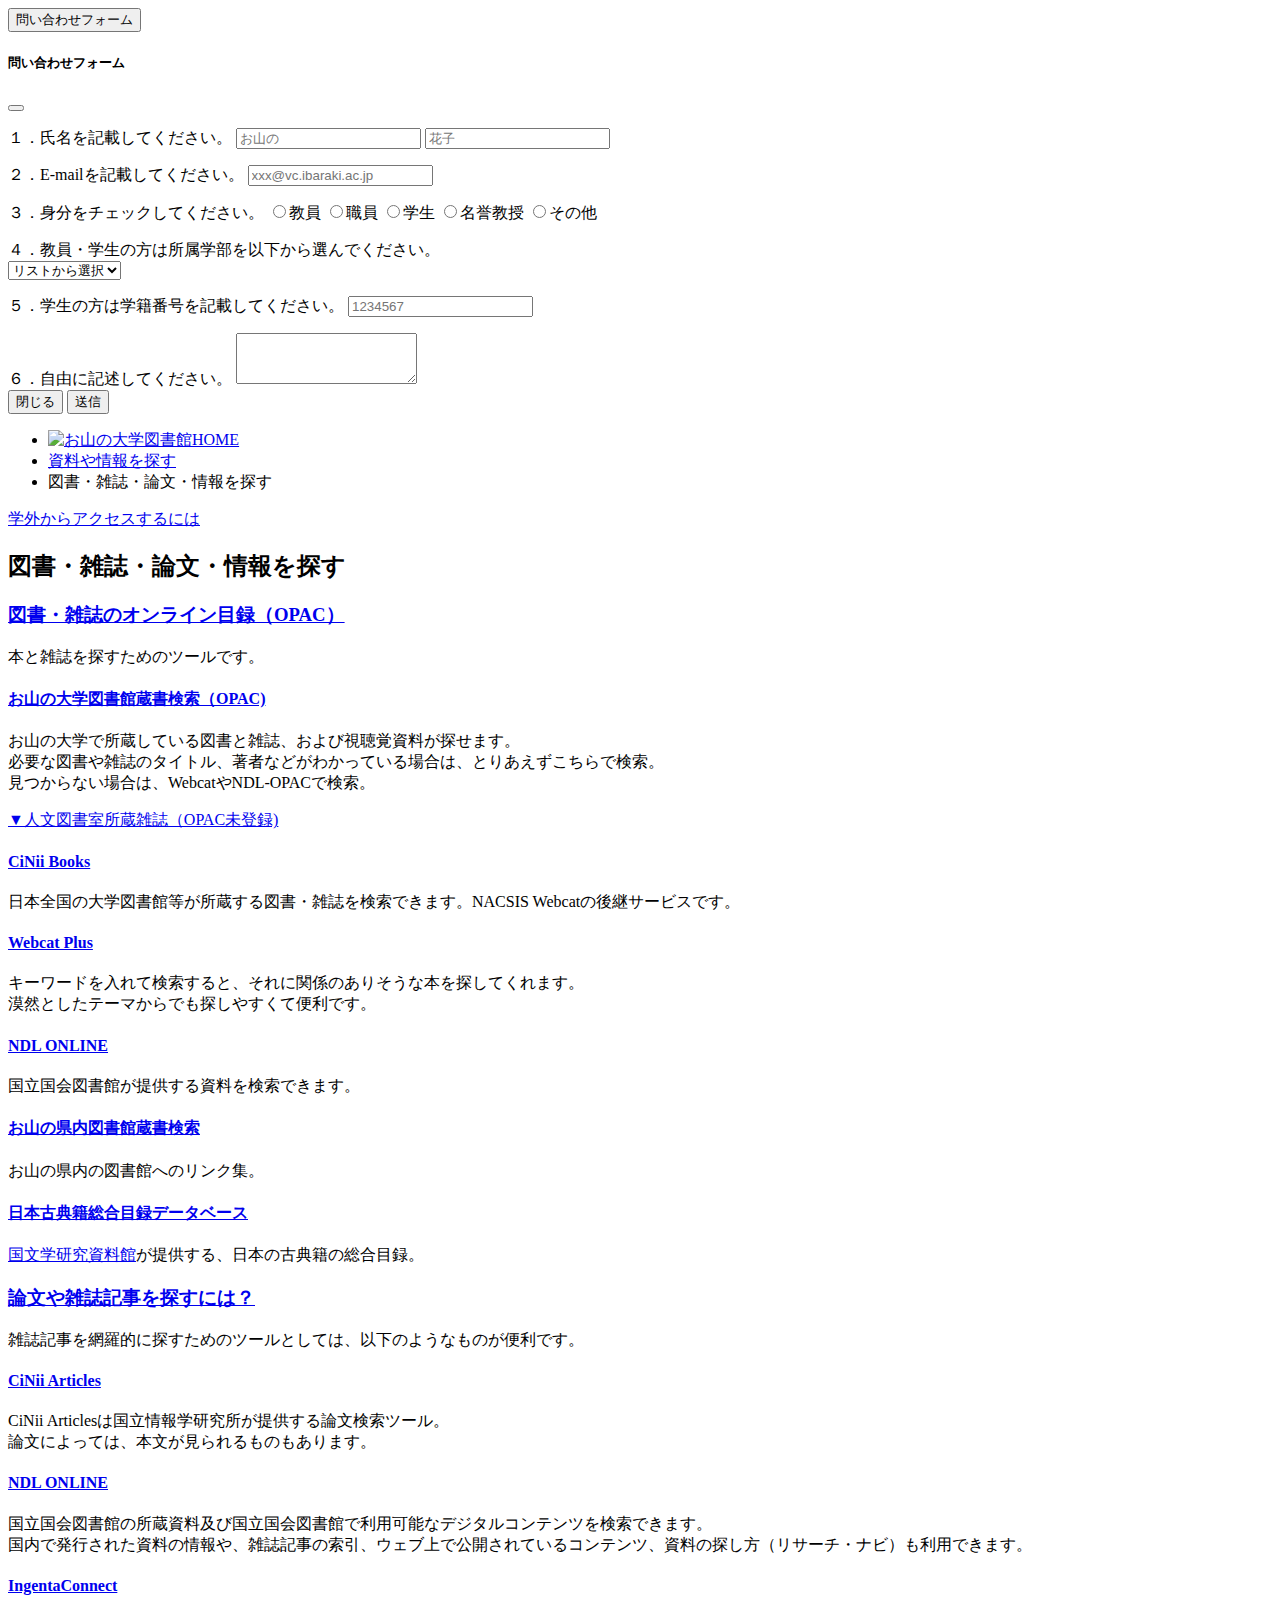
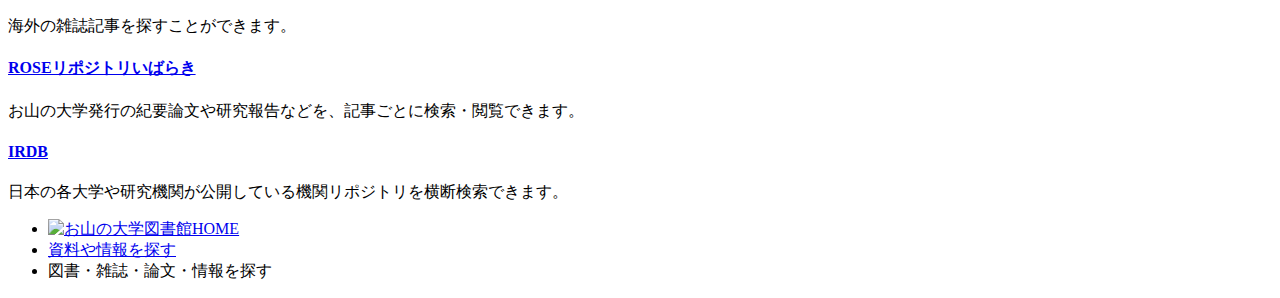
==== search_oyama.html @ f7a06e54 "Add files via upload" ====
<!DOCTYPE html>
<html lang="ja">
  <head>
    <meta charset="UTF-8">
    <meta name="viewport" content="width=device-width, initial-scale=1.0">
    <title>図書・雑誌・論文・情報を探す｜資料や情報を探す｜お山の大学図書館</title>
    <meta property="og:title" content="図書・雑誌・論文・情報を探す｜資料や情報を探す｜お山の大学図書館">
    <meta name="keywords" content="お山の大学図書館">
    <meta name="description" content="お山の大学図書館のサイトです">
    <meta property="og:site_name" content="お山の大学図書館">
    <meta property="og:description" content="お山の大学図書館のサイトです">
    <meta property="og:url" content="http://www.lib.ibaraki.ac.jp/">
    <meta property="og:type" content="website">
    <meta property="og:image" content="http://www.lib.ibaraki.ac.jp/ogp.jpg">
    <meta name="twitter:card" content="summary">
    <meta name="twitter:site" content="お山の大学図書館のサイトです">
    <meta name="viewport" content="width=device-width, initial-scale=1">
    <link href="https://cdn.jsdelivr.net/npm/bootstrap@5.0.0-beta1/dist/css/bootstrap.min.css" rel="stylesheet" integrity="sha384-giJF6kkoqNQ00vy+HMDP7azOuL0xtbfIcaT9wjKHr8RbDVddVHyTfAAsrekwKmP1" crossorigin="anonymous">
    <link rel="icon" type="image/x-icon" href="/favicon.ico">
    <link rel="icon" type="image/x-icon" href="/apple-touch-icon-180x180.png">
    <link rel="icon" type="image/x-icon" href="/icon-192x192.png">
    <script>
      (function(d) {
        var config = {
          kitId: 'gve8gwp',
          scriptTimeout: 3000,
          async: true
        },
        h=d.documentElement,t=setTimeout(function(){h.className=h.className.replace(/\bwf-loading\b/g,"")+" wf-inactive";},config.scriptTimeout),tk=d.createElement("script"),f=false,s=d.getElementsByTagName("script")[0],a;h.className+=" wf-loading";tk.src='https://use.typekit.net/'+config.kitId+'.js';tk.async=true;tk.onload=tk.onreadystatechange=function(){a=this.readyState;if(f||a&&a!="complete"&&a!="loaded")return;f=true;clearTimeout(t);try{Typekit.load(config)}catch(e){}};s.parentNode.insertBefore(tk,s)
      })(document);

    </script>
  <link href="C:\Users\kawaguchi\Box\【図書館事務部共有】\3.Staff\012_情報管理係\90_tmp_作業用\オンライン\NII研修/style.css" rel="stylesheet"></head>

  <!-- Button trigger modal -->
  <button type="button" class="btn btn-primary" data-bs-toggle="modal" data-bs-target="#exampleModal">
    問い合わせフォーム
  </button>

  <!-- Modal -->
  <div class="modal fade" id="exampleModal" tabindex="-1" aria-labelledby="exampleModalLabel" aria-hidden="true">
    <div class="modal-dialog">
      <div class="modal-content">
        <div class="modal-header">
          <h5 class="modal-title" id="exampleModalLabel">問い合わせフォーム</h5>
          <button type="button" class="btn-close" data-bs-dismiss="modal" aria-label="Close"></button>
        </div>
        <div class="modal-body">
          <form class="" action="index.html" method="post">
          <p id="top">
          １．氏名を記載してください。
          <input type="text" class="form-control" id="exampleFormControlInput1" placeholder="お山の" required>
          <input type="text" class="form-control" id="exampleFormControlInput2" placeholder="花子" required>
          </p>
          <p>
          ２．E-mailを記載してください。
          <input type="text" class="form-control" id="exampleFormControlInput3" placeholder="xxx@vc.ibaraki.ac.jp" required>
          </p>
          <p>
          ３．身分をチェックしてください。
          <input type="radio" name="mibun" value="1">教員
          <input type="radio" name="mibun" value="2">職員
          <input type="radio" name="mibun" value="3">学生
          <input type="radio" name="mibun" value="3">名誉教授
          <input type="radio" name="mibun" value="3">その他
          </p>
          <p>
          ４．教員・学生の方は所属学部を以下から選んでください。<br>
          <select class="form-select" aria-label="Default select example">
          <option selected>リストから選択</option>
          <option value="1">人文社会科学部</option>
          <option value="2">教育学部</option>
          <option value="3">理学部</option>
          <option value="4">工学部</option>
          <option value="4">農学部</option>
          <option value="4">その他</option>
          </select>
          </p>
          <p>
          ５．学生の方は学籍番号を記載してください。
          <input type="text" class="form-control" id="exampleFormControlInput4" placeholder="1234567" required>
          </p>
          <div class="mb-3">
            <label for="exampleFormControlTextarea1" class="form-label">６．自由に記述してください。</label>
            <textarea class="form-control" id="exampleFormControlTextarea1" rows="3"></textarea>
          </div>
          </form>
        </div>
        <div class="modal-footer">
          <button type="button" class="btn btn-secondary" data-bs-dismiss="modal">閉じる</button>
          <button type="button" class="btn btn-primary">送信</button>
        </div>
      </div>
    </div>
  </div>

  <body data-pagecolor="green">
    <div class="container-fluid">
    <div data-behavior="mountGmenu"></div>
    <main class="container-lower">
      <div class="container-lower__inner">
        <header class="container-lower__header">
          <div class="container-lower__major">
            <div class="breadcrumb">
              <ul class="breadcrumb__inner container-lower__bread">
                <li><a class="breadcrumb__home" href="/"><img class="breadcrumb__logo" src="C:\Users\kawaguchi\Box\【図書館事務部共有】\3.Staff\012_情報管理係\90_tmp_作業用\オンライン\NII研修/logo-library.svg" alt="お山の大学図書館">HOME</a><i class="fas fa-chevron-right breadcrumb__arrow"></i></li>
                <li><a class="breadcrumb__home" href="/search">資料や情報を探す</a><i class="fas fa-chevron-right breadcrumb__arrow"></i></li>
                <li>図書・雑誌・論文・情報を探す</li>
              </ul>
            </div>
          </div>
        </header>

        <article class="container-lower__main">
          <article id="search">
            <p>
            <div class="contents-static__buttons">
              <a class="button" href="gakugai.html" target="_blank">学外からアクセスするには</a>
            </div>
          </p>
            <section class="contents-static">
              <header class="contents-static__header">
                <h2 class="title contents-static__title">図書・雑誌・論文・情報を探す</h2>
              </header>
              <div class="contents-static__body">
              <a data-bs-toggle="collapse" href="#collapseExample" role="button" aria-expanded="false" aria-controls="collapseExample">
                <h3 class="heading">図書・雑誌のオンライン目録（OPAC）</h3>
              </a>
              <div class="collapse" id="collapseExample">
                <div class="card card-body">
                <p>本と雑誌を探すためのツールです。</p>

                <div class="row">
                <div class="col-md-6">
                <h4><a href="http://opac.lib.ibaraki.ac.jp/" target="_blank">お山の大学図書館蔵書検索（OPAC)</a></h4>
                <p>
                  お山の大学で所蔵している図書と雑誌、および視聴覚資料が探せます。<br>
                  必要な図書や雑誌のタイトル、著者などがわかっている場合は、とりあえずこちらで検索。<br>
                  見つからない場合は、WebcatやNDL-OPACで検索。
                </p>
                  <a href="http://lib.hum.ibaraki.ac.jp/kiyolist/index.html" target="_blank">▼人文図書室所蔵雑誌（OPAC未登録)</a>
                </div>

                <div class="col-md-6">
                  <h4><a href="http://ci.nii.ac.jp/books/" target="_blank">CiNii Books</a></h4>
                <p>日本全国の大学図書館等が所蔵する図書・雑誌を検索できます。NACSIS Webcatの後継サービスです。</p>
              </div>
            </div>

                <div class="row">
                <div class="col-md-6">
                  <h4><a href="http://webcatplus.nii.ac.jp/" target="_blank">Webcat Plus</a></h4>
                <p>
                  キーワードを入れて検索すると、それに関係のありそうな本を探してくれます。<br>
                  漠然としたテーマからでも探しやすくて便利です。
                </p>
                </div>

                <div class="col-md-6">
                  <h4><a href="https://ndlonline.ndl.go.jp/" target="_blank">NDL ONLINE</a></h4>
                <p>国立国会図書館が提供する資料を検索できます。</p>
                </div>
              </div>

                <div class="row">
                <div class="col-md-6">
                  <h4><a href="http://www.lib.ibaraki.ac.jp/link/region.html" target="_blank">お山の県内図書館蔵書検索</a></h4>
                <p>お山の県内の図書館へのリンク集。</p>
              </div>
                <div class="col-md-6">
                  <h4><a href="http://base1.nijl.ac.jp/~tkoten/" target="_blank">日本古典籍総合目録データベース</a></h4>
                <p><a href="http://base1.nijl.ac.jp/~tkoten/" target="_blank">国文学研究資料館</a>が提供する、日本の古典籍の総合目録。</p>
                  </div>
              </div>
            </div>
          </div>

          <a data-bs-toggle="collapse" href="#collapseExample2" role="button" aria-expanded="false" aria-controls="collapseExample2">
                <h3 class="heading">論文や雑誌記事を探すには？</h3>
              </a>
              <div class="collapse" id="collapseExample2">
                <div class="card card-body">
                <p>雑誌記事を網羅的に探すためのツールとしては、以下のようなものが便利です。</p>

                <div class="row">
                <div class="col-md-6">
                  <h4><a href="http://ci.nii.ac.jp/" target="_blank">CiNii Articles</a></h4>
                <p>
                  CiNii Articlesは国立情報学研究所が提供する論文検索ツール。<br>
                  論文によっては、本文が見られるものもあります。
                </p>
                </div>
                <div class="col-md-6">
                  <h4><a href="https://ndlonline.ndl.go.jp/" target="_blank">NDL ONLINE</a></h4>
                <p>国立国会図書館の所蔵資料及び国立国会図書館で利用可能なデジタルコンテンツを検索できます。<br>
                  国内で発行された資料の情報や、雑誌記事の索引、ウェブ上で公開されているコンテンツ、資料の探し方（リサーチ・ナビ）も利用できます。</p>
                </div>
                </div>

                <div class="row">
                <div class="col-md-6">
                    <h4><a href="http://www.ingentaconnect.com/search/" target="_blank">IngentaConnect</a></h4>
                  <p>海外の雑誌記事を探すことができます。</p>
                  </div>
                <div class="col-md-6">
                  <h4><a href="https://rose-ibadai.repo.nii.ac.jp/" target="_blank">ROSEリポジトリいばらき</a></h4>
                <p>お山の大学発行の紀要論文や研究報告などを、記事ごとに検索・閲覧できます。</p>
                </div>
                </div>
                <div class="row">
                <div class="col-md-6">
                  <h4><a href="https://irdb.nii.ac.jp/" target="_blank">IRDB</a></h4>
                <p>日本の各大学や研究機関が公開している機関リポジトリを横断検索できます。</p>
              </div>
              </div>

            </div>
          </div>
              </div>
            </section>
          </article>
        </article>
        <footer class="container-lower__footer">
          <div class="breadcrumb">
            <ul class="breadcrumb__inner container-lower__bread">
              <li><a class="breadcrumb__home" href="/"><img class="breadcrumb__logo" src="C:\Users\kawaguchi\Box\【図書館事務部共有】\3.Staff\012_情報管理係\90_tmp_作業用\オンライン\NII研修\logo-library.svg" alt="お山の大学図書館">HOME</a><i class="fas fa-chevron-right breadcrumb__arrow"></i></li>
              <li><a class="breadcrumb__home" href="/search">資料や情報を探す</a><i class="fas fa-chevron-right breadcrumb__arrow"></i></li>
              <li>図書・雑誌・論文・情報を探す</li>
          </ul>
          </div>
        </footer>
      </div>
    </main>
<div data-behavior="mountFooter"></div>
  <script type="text/javascript" src="/assets/script.js"></script>
</div>
<script src="https://cdn.jsdelivr.net/npm/bootstrap@5.0.0-beta1/dist/js/bootstrap.bundle.min.js" integrity="sha384-ygbV9kiqUc6oa4msXn9868pTtWMgiQaeYH7/t7LECLbyPA2x65Kgf80OJFdroafW" crossorigin="anonymous"></script>
</body>
</html>
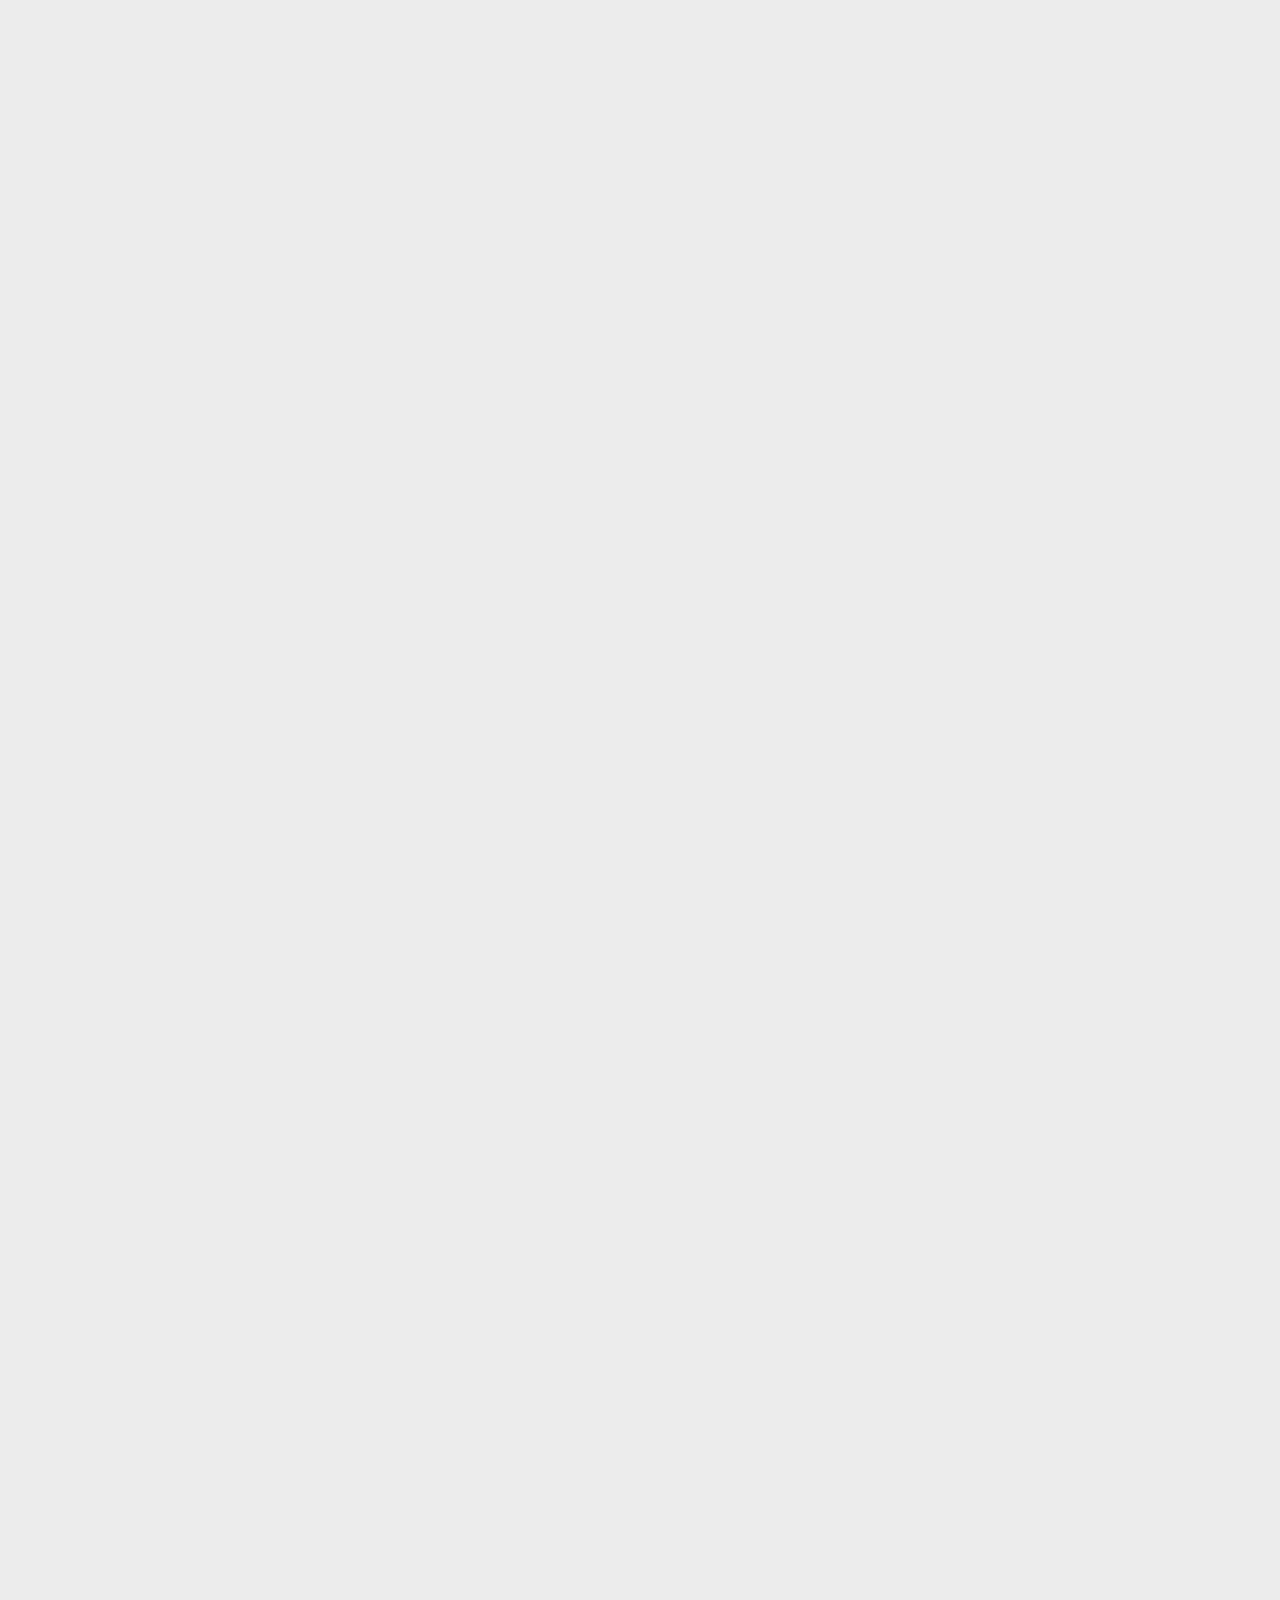
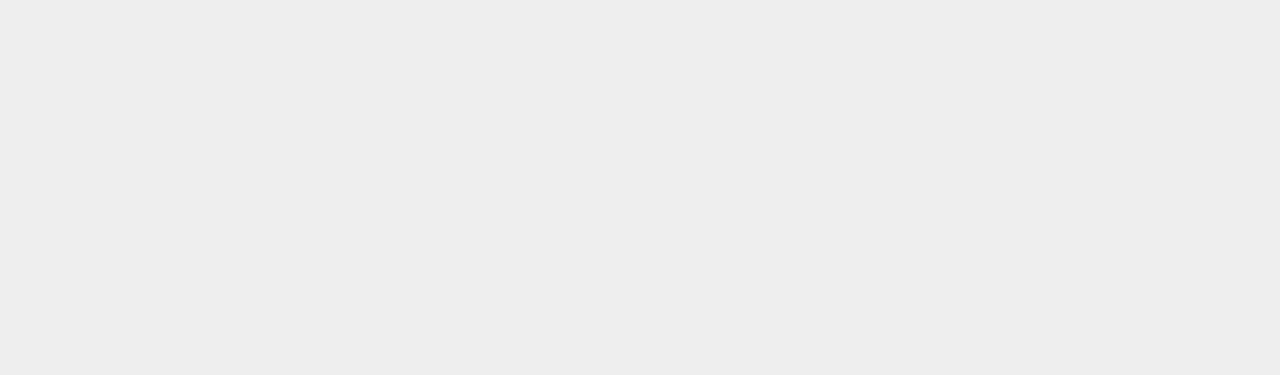
==== commit 2ece63ff: "Update search_oyama.html" ====
--- a/search_oyama.html
+++ b/search_oyama.html
@@ -31,7 +31,7 @@
       })(document);
 
     </script>
-  <link href="C:\Users\kawaguchi\Box\【図書館事務部共有】\3.Staff\012_情報管理係\90_tmp_作業用\オンライン\NII研修/style.css" rel="stylesheet"></head>
+  <link href="style.css" rel="stylesheet"></head>
 
   <!-- Button trigger modal -->
   <button type="button" class="btn btn-primary" data-bs-toggle="modal" data-bs-target="#exampleModal">
--- a/style.css
+++ b/style.css
@@ -0,0 +1,6188 @@
+@charset "UTF-8";
+/*!
+ * ress.css • v2.0.4
+ * MIT License
+ * github.com/filipelinhares/ress
+ */
+/* # =================================================================
+   # Global selectors
+   # ================================================================= */
+html {
+  box-sizing: border-box;
+  -webkit-text-size-adjust: 100%;
+  /* Prevent adjustments of font size after orientation changes in iOS */
+  word-break: normal;
+  -moz-tab-size: 4;
+  -o-tab-size: 4;
+     tab-size: 4; }
+
+*,
+::before,
+::after {
+  background-repeat: no-repeat;
+  /* Set `background-repeat: no-repeat` to all elements and pseudo elements */
+  box-sizing: inherit; }
+
+::before,
+::after {
+  text-decoration: inherit;
+  /* Inherit text-decoration and vertical align to ::before and ::after pseudo elements */
+  vertical-align: inherit; }
+
+* {
+  padding: 0;
+  /* Reset `padding` and `margin` of all elements */
+  margin: 0; }
+
+/* # =================================================================
+   # General elements
+   # ================================================================= */
+hr {
+  overflow: visible;
+  /* Show the overflow in Edge and IE */
+  height: 0;
+  /* Add the correct box sizing in Firefox */ }
+
+details,
+main {
+  display: block;
+  /* Render the `main` element consistently in IE. */ }
+
+summary {
+  display: list-item;
+  /* Add the correct display in all browsers */ }
+
+small {
+  font-size: 80%;
+  /* Set font-size to 80% in `small` elements */ }
+
+[hidden] {
+  display: none;
+  /* Add the correct display in IE */ }
+
+abbr[title] {
+  border-bottom: none;
+  /* Remove the bottom border in Chrome 57 */
+  /* Add the correct text decoration in Chrome, Edge, IE, Opera, and Safari */
+  text-decoration: underline;
+  -webkit-text-decoration: underline dotted;
+          text-decoration: underline dotted; }
+
+a {
+  background-color: transparent;
+  /* Remove the gray background on active links in IE 10 */ }
+
+a:active,
+a:hover {
+  outline-width: 0;
+  /* Remove the outline when hovering in all browsers */ }
+
+code,
+kbd,
+pre,
+samp {
+  font-family: monospace, monospace;
+  /* Specify the font family of code elements */ }
+
+pre {
+  font-size: 1em;
+  /* Correct the odd `em` font sizing in all browsers */ }
+
+b,
+strong {
+  font-weight: bolder;
+  /* Add the correct font weight in Chrome, Edge, and Safari */ }
+
+/* https://gist.github.com/unruthless/413930 */
+sub,
+sup {
+  font-size: 75%;
+  line-height: 0;
+  position: relative;
+  vertical-align: baseline; }
+
+sub {
+  bottom: -0.25em; }
+
+sup {
+  top: -0.5em; }
+
+/* # =================================================================
+   # Forms
+   # ================================================================= */
+input {
+  border-radius: 0; }
+
+/* Replace pointer cursor in disabled elements */
+[disabled] {
+  cursor: default; }
+
+[type="number"]::-webkit-inner-spin-button,
+[type="number"]::-webkit-outer-spin-button {
+  height: auto;
+  /* Correct the cursor style of increment and decrement buttons in Chrome */ }
+
+[type="search"] {
+  -webkit-appearance: textfield;
+  /* Correct the odd appearance in Chrome and Safari */
+  outline-offset: -2px;
+  /* Correct the outline style in Safari */ }
+
+[type="search"]::-webkit-search-decoration {
+  -webkit-appearance: none;
+  /* Remove the inner padding in Chrome and Safari on macOS */ }
+
+textarea {
+  overflow: auto;
+  /* Internet Explorer 11+ */
+  resize: vertical;
+  /* Specify textarea resizability */ }
+
+button,
+input,
+optgroup,
+select,
+textarea {
+  font: inherit;
+  /* Specify font inheritance of form elements */ }
+
+optgroup {
+  font-weight: bold;
+  /* Restore the font weight unset by the previous rule */ }
+
+button {
+  overflow: visible;
+  /* Address `overflow` set to `hidden` in IE 8/9/10/11 */ }
+
+button,
+select {
+  text-transform: none;
+  /* Firefox 40+, Internet Explorer 11- */ }
+
+/* Apply cursor pointer to button elements */
+button,
+[type="button"],
+[type="reset"],
+[type="submit"],
+[role="button"] {
+  cursor: pointer;
+  color: inherit; }
+
+/* Remove inner padding and border in Firefox 4+ */
+button::-moz-focus-inner,
+[type="button"]::-moz-focus-inner,
+[type="reset"]::-moz-focus-inner,
+[type="submit"]::-moz-focus-inner {
+  border-style: none;
+  padding: 0; }
+
+/* Replace focus style removed in the border reset above */
+button:-moz-focusring,
+[type="button"]::-moz-focus-inner,
+[type="reset"]::-moz-focus-inner,
+[type="submit"]::-moz-focus-inner {
+  outline: 1px dotted ButtonText; }
+
+button,
+html [type="button"],
+[type="reset"],
+[type="submit"] {
+  -webkit-appearance: button;
+  /* Correct the inability to style clickable types in iOS */ }
+
+/* Remove the default button styling in all browsers */
+button,
+input,
+select,
+textarea {
+  background-color: transparent;
+  border-style: none; }
+
+/* Style select like a standard input */
+select {
+  -moz-appearance: none;
+  /* Firefox 36+ */
+  -webkit-appearance: none;
+  /* Chrome 41+ */ }
+
+select::-ms-expand {
+  display: none;
+  /* Internet Explorer 11+ */ }
+
+select::-ms-value {
+  color: currentColor;
+  /* Internet Explorer 11+ */ }
+
+legend {
+  border: 0;
+  /* Correct `color` not being inherited in IE 8/9/10/11 */
+  color: inherit;
+  /* Correct the color inheritance from `fieldset` elements in IE */
+  display: table;
+  /* Correct the text wrapping in Edge and IE */
+  max-width: 100%;
+  /* Correct the text wrapping in Edge and IE */
+  white-space: normal;
+  /* Correct the text wrapping in Edge and IE */
+  max-width: 100%;
+  /* Correct the text wrapping in Edge 18- and IE */ }
+
+::-webkit-file-upload-button {
+  /* Correct the inability to style clickable types in iOS and Safari */
+  -webkit-appearance: button;
+  color: inherit;
+  font: inherit;
+  /* Change font properties to `inherit` in Chrome and Safari */ }
+
+/* # =================================================================
+   # Specify media element style
+   # ================================================================= */
+img {
+  border-style: none;
+  /* Remove border when inside `a` element in IE 8/9/10 */ }
+
+/* Add the correct vertical alignment in Chrome, Firefox, and Opera */
+progress {
+  vertical-align: baseline; }
+
+svg:not([fill]) {
+  fill: currentColor; }
+
+/* # =================================================================
+   # Accessibility
+   # ================================================================= */
+/* Hide content from screens but not screenreaders */
+@media screen {
+  [hidden~="screen"] {
+    display: inherit; }
+  [hidden~="screen"]:not(:active):not(:focus):not(:target) {
+    position: absolute !important;
+    clip: rect(0 0 0 0) !important; } }
+
+/* Specify the progress cursor of updating elements */
+[aria-busy="true"] {
+  cursor: progress; }
+
+/* Specify the pointer cursor of trigger elements */
+[aria-controls] {
+  cursor: pointer; }
+
+/* Specify the unstyled cursor of disabled, not-editable, or otherwise inoperable elements */
+[aria-disabled] {
+  cursor: default; }
+
+/*!
+ * Font Awesome Free 5.12.1 by @fontawesome - https://fontawesome.com
+ * License - https://fontawesome.com/license/free (Icons: CC BY 4.0, Fonts: SIL OFL 1.1, Code: MIT License)
+ */
+.fa,
+.fas,
+.far,
+.fal,
+.fad,
+.fab {
+  -moz-osx-font-smoothing: grayscale;
+  -webkit-font-smoothing: antialiased;
+  display: inline-block;
+  font-style: normal;
+  font-variant: normal;
+  text-rendering: auto;
+  line-height: 1; }
+
+.fa-lg {
+  font-size: 1.33333em;
+  line-height: 0.75em;
+  vertical-align: -.0667em; }
+
+.fa-xs {
+  font-size: .75em; }
+
+.fa-sm {
+  font-size: .875em; }
+
+.fa-1x {
+  font-size: 1em; }
+
+.fa-2x {
+  font-size: 2em; }
+
+.fa-3x {
+  font-size: 3em; }
+
+.fa-4x {
+  font-size: 4em; }
+
+.fa-5x {
+  font-size: 5em; }
+
+.fa-6x {
+  font-size: 6em; }
+
+.fa-7x {
+  font-size: 7em; }
+
+.fa-8x {
+  font-size: 8em; }
+
+.fa-9x {
+  font-size: 9em; }
+
+.fa-10x {
+  font-size: 10em; }
+
+.fa-fw {
+  text-align: center;
+  width: 1.25em; }
+
+.fa-ul {
+  list-style-type: none;
+  margin-left: 2.5em;
+  padding-left: 0; }
+  .fa-ul > li {
+    position: relative; }
+
+.fa-li {
+  left: -2em;
+  position: absolute;
+  text-align: center;
+  width: 2em;
+  line-height: inherit; }
+
+.fa-border {
+  border: solid 0.08em #eee;
+  border-radius: .1em;
+  padding: .2em .25em .15em; }
+
+.fa-pull-left {
+  float: left; }
+
+.fa-pull-right {
+  float: right; }
+
+.fa.fa-pull-left,
+.fas.fa-pull-left,
+.far.fa-pull-left,
+.fal.fa-pull-left,
+.fab.fa-pull-left {
+  margin-right: .3em; }
+
+.fa.fa-pull-right,
+.fas.fa-pull-right,
+.far.fa-pull-right,
+.fal.fa-pull-right,
+.fab.fa-pull-right {
+  margin-left: .3em; }
+
+.fa-spin {
+  -webkit-animation: fa-spin 2s infinite linear;
+          animation: fa-spin 2s infinite linear; }
+
+.fa-pulse {
+  -webkit-animation: fa-spin 1s infinite steps(8);
+          animation: fa-spin 1s infinite steps(8); }
+
+@-webkit-keyframes fa-spin {
+  0% {
+    transform: rotate(0deg); }
+  100% {
+    transform: rotate(360deg); } }
+
+@keyframes fa-spin {
+  0% {
+    transform: rotate(0deg); }
+  100% {
+    transform: rotate(360deg); } }
+
+.fa-rotate-90 {
+  -ms-filter: "progid:DXImageTransform.Microsoft.BasicImage(rotation=1)";
+  transform: rotate(90deg); }
+
+.fa-rotate-180 {
+  -ms-filter: "progid:DXImageTransform.Microsoft.BasicImage(rotation=2)";
+  transform: rotate(180deg); }
+
+.fa-rotate-270 {
+  -ms-filter: "progid:DXImageTransform.Microsoft.BasicImage(rotation=3)";
+  transform: rotate(270deg); }
+
+.fa-flip-horizontal {
+  -ms-filter: "progid:DXImageTransform.Microsoft.BasicImage(rotation=0, mirror=1)";
+  transform: scale(-1, 1); }
+
+.fa-flip-vertical {
+  -ms-filter: "progid:DXImageTransform.Microsoft.BasicImage(rotation=2, mirror=1)";
+  transform: scale(1, -1); }
+
+.fa-flip-both, .fa-flip-horizontal.fa-flip-vertical {
+  -ms-filter: "progid:DXImageTransform.Microsoft.BasicImage(rotation=2, mirror=1)";
+  transform: scale(-1, -1); }
+
+:root .fa-rotate-90,
+:root .fa-rotate-180,
+:root .fa-rotate-270,
+:root .fa-flip-horizontal,
+:root .fa-flip-vertical,
+:root .fa-flip-both {
+  -webkit-filter: none;
+          filter: none; }
+
+.fa-stack {
+  display: inline-block;
+  height: 2em;
+  line-height: 2em;
+  position: relative;
+  vertical-align: middle;
+  width: 2.5em; }
+
+.fa-stack-1x,
+.fa-stack-2x {
+  left: 0;
+  position: absolute;
+  text-align: center;
+  width: 100%; }
+
+.fa-stack-1x {
+  line-height: inherit; }
+
+.fa-stack-2x {
+  font-size: 2em; }
+
+.fa-inverse {
+  color: #fff; }
+
+/* Font Awesome uses the Unicode Private Use Area (PUA) to ensure screen
+readers do not read off random characters that represent icons */
+.fa-500px:before {
+  content: "\f26e"; }
+
+.fa-accessible-icon:before {
+  content: "\f368"; }
+
+.fa-accusoft:before {
+  content: "\f369"; }
+
+.fa-acquisitions-incorporated:before {
+  content: "\f6af"; }
+
+.fa-ad:before {
+  content: "\f641"; }
+
+.fa-address-book:before {
+  content: "\f2b9"; }
+
+.fa-address-card:before {
+  content: "\f2bb"; }
+
+.fa-adjust:before {
+  content: "\f042"; }
+
+.fa-adn:before {
+  content: "\f170"; }
+
+.fa-adobe:before {
+  content: "\f778"; }
+
+.fa-adversal:before {
+  content: "\f36a"; }
+
+.fa-affiliatetheme:before {
+  content: "\f36b"; }
+
+.fa-air-freshener:before {
+  content: "\f5d0"; }
+
+.fa-airbnb:before {
+  content: "\f834"; }
+
+.fa-algolia:before {
+  content: "\f36c"; }
+
+.fa-align-center:before {
+  content: "\f037"; }
+
+.fa-align-justify:before {
+  content: "\f039"; }
+
+.fa-align-left:before {
+  content: "\f036"; }
+
+.fa-align-right:before {
+  content: "\f038"; }
+
+.fa-alipay:before {
+  content: "\f642"; }
+
+.fa-allergies:before {
+  content: "\f461"; }
+
+.fa-amazon:before {
+  content: "\f270"; }
+
+.fa-amazon-pay:before {
+  content: "\f42c"; }
+
+.fa-ambulance:before {
+  content: "\f0f9"; }
+
+.fa-american-sign-language-interpreting:before {
+  content: "\f2a3"; }
+
+.fa-amilia:before {
+  content: "\f36d"; }
+
+.fa-anchor:before {
+  content: "\f13d"; }
+
+.fa-android:before {
+  content: "\f17b"; }
+
+.fa-angellist:before {
+  content: "\f209"; }
+
+.fa-angle-double-down:before {
+  content: "\f103"; }
+
+.fa-angle-double-left:before {
+  content: "\f100"; }
+
+.fa-angle-double-right:before {
+  content: "\f101"; }
+
+.fa-angle-double-up:before {
+  content: "\f102"; }
+
+.fa-angle-down:before {
+  content: "\f107"; }
+
+.fa-angle-left:before {
+  content: "\f104"; }
+
+.fa-angle-right:before {
+  content: "\f105"; }
+
+.fa-angle-up:before {
+  content: "\f106"; }
+
+.fa-angry:before {
+  content: "\f556"; }
+
+.fa-angrycreative:before {
+  content: "\f36e"; }
+
+.fa-angular:before {
+  content: "\f420"; }
+
+.fa-ankh:before {
+  content: "\f644"; }
+
+.fa-app-store:before {
+  content: "\f36f"; }
+
+.fa-app-store-ios:before {
+  content: "\f370"; }
+
+.fa-apper:before {
+  content: "\f371"; }
+
+.fa-apple:before {
+  content: "\f179"; }
+
+.fa-apple-alt:before {
+  content: "\f5d1"; }
+
+.fa-apple-pay:before {
+  content: "\f415"; }
+
+.fa-archive:before {
+  content: "\f187"; }
+
+.fa-archway:before {
+  content: "\f557"; }
+
+.fa-arrow-alt-circle-down:before {
+  content: "\f358"; }
+
+.fa-arrow-alt-circle-left:before {
+  content: "\f359"; }
+
+.fa-arrow-alt-circle-right:before {
+  content: "\f35a"; }
+
+.fa-arrow-alt-circle-up:before {
+  content: "\f35b"; }
+
+.fa-arrow-circle-down:before {
+  content: "\f0ab"; }
+
+.fa-arrow-circle-left:before {
+  content: "\f0a8"; }
+
+.fa-arrow-circle-right:before {
+  content: "\f0a9"; }
+
+.fa-arrow-circle-up:before {
+  content: "\f0aa"; }
+
+.fa-arrow-down:before {
+  content: "\f063"; }
+
+.fa-arrow-left:before {
+  content: "\f060"; }
+
+.fa-arrow-right:before {
+  content: "\f061"; }
+
+.fa-arrow-up:before {
+  content: "\f062"; }
+
+.fa-arrows-alt:before {
+  content: "\f0b2"; }
+
+.fa-arrows-alt-h:before {
+  content: "\f337"; }
+
+.fa-arrows-alt-v:before {
+  content: "\f338"; }
+
+.fa-artstation:before {
+  content: "\f77a"; }
+
+.fa-assistive-listening-systems:before {
+  content: "\f2a2"; }
+
+.fa-asterisk:before {
+  content: "\f069"; }
+
+.fa-asymmetrik:before {
+  content: "\f372"; }
+
+.fa-at:before {
+  content: "\f1fa"; }
+
+.fa-atlas:before {
+  content: "\f558"; }
+
+.fa-atlassian:before {
+  content: "\f77b"; }
+
+.fa-atom:before {
+  content: "\f5d2"; }
+
+.fa-audible:before {
+  content: "\f373"; }
+
+.fa-audio-description:before {
+  content: "\f29e"; }
+
+.fa-autoprefixer:before {
+  content: "\f41c"; }
+
+.fa-avianex:before {
+  content: "\f374"; }
+
+.fa-aviato:before {
+  content: "\f421"; }
+
+.fa-award:before {
+  content: "\f559"; }
+
+.fa-aws:before {
+  content: "\f375"; }
+
+.fa-baby:before {
+  content: "\f77c"; }
+
+.fa-baby-carriage:before {
+  content: "\f77d"; }
+
+.fa-backspace:before {
+  content: "\f55a"; }
+
+.fa-backward:before {
+  content: "\f04a"; }
+
+.fa-bacon:before {
+  content: "\f7e5"; }
+
+.fa-bahai:before {
+  content: "\f666"; }
+
+.fa-balance-scale:before {
+  content: "\f24e"; }
+
+.fa-balance-scale-left:before {
+  content: "\f515"; }
+
+.fa-balance-scale-right:before {
+  content: "\f516"; }
+
+.fa-ban:before {
+  content: "\f05e"; }
+
+.fa-band-aid:before {
+  content: "\f462"; }
+
+.fa-bandcamp:before {
+  content: "\f2d5"; }
+
+.fa-barcode:before {
+  content: "\f02a"; }
+
+.fa-bars:before {
+  content: "\f0c9"; }
+
+.fa-baseball-ball:before {
+  content: "\f433"; }
+
+.fa-basketball-ball:before {
+  content: "\f434"; }
+
+.fa-bath:before {
+  content: "\f2cd"; }
+
+.fa-battery-empty:before {
+  content: "\f244"; }
+
+.fa-battery-full:before {
+  content: "\f240"; }
+
+.fa-battery-half:before {
+  content: "\f242"; }
+
+.fa-battery-quarter:before {
+  content: "\f243"; }
+
+.fa-battery-three-quarters:before {
+  content: "\f241"; }
+
+.fa-battle-net:before {
+  content: "\f835"; }
+
+.fa-bed:before {
+  content: "\f236"; }
+
+.fa-beer:before {
+  content: "\f0fc"; }
+
+.fa-behance:before {
+  content: "\f1b4"; }
+
+.fa-behance-square:before {
+  content: "\f1b5"; }
+
+.fa-bell:before {
+  content: "\f0f3"; }
+
+.fa-bell-slash:before {
+  content: "\f1f6"; }
+
+.fa-bezier-curve:before {
+  content: "\f55b"; }
+
+.fa-bible:before {
+  content: "\f647"; }
+
+.fa-bicycle:before {
+  content: "\f206"; }
+
+.fa-biking:before {
+  content: "\f84a"; }
+
+.fa-bimobject:before {
+  content: "\f378"; }
+
+.fa-binoculars:before {
+  content: "\f1e5"; }
+
+.fa-biohazard:before {
+  content: "\f780"; }
+
+.fa-birthday-cake:before {
+  content: "\f1fd"; }
+
+.fa-bitbucket:before {
+  content: "\f171"; }
+
+.fa-bitcoin:before {
+  content: "\f379"; }
+
+.fa-bity:before {
+  content: "\f37a"; }
+
+.fa-black-tie:before {
+  content: "\f27e"; }
+
+.fa-blackberry:before {
+  content: "\f37b"; }
+
+.fa-blender:before {
+  content: "\f517"; }
+
+.fa-blender-phone:before {
+  content: "\f6b6"; }
+
+.fa-blind:before {
+  content: "\f29d"; }
+
+.fa-blog:before {
+  content: "\f781"; }
+
+.fa-blogger:before {
+  content: "\f37c"; }
+
+.fa-blogger-b:before {
+  content: "\f37d"; }
+
+.fa-bluetooth:before {
+  content: "\f293"; }
+
+.fa-bluetooth-b:before {
+  content: "\f294"; }
+
+.fa-bold:before {
+  content: "\f032"; }
+
+.fa-bolt:before {
+  content: "\f0e7"; }
+
+.fa-bomb:before {
+  content: "\f1e2"; }
+
+.fa-bone:before {
+  content: "\f5d7"; }
+
+.fa-bong:before {
+  content: "\f55c"; }
+
+.fa-book:before {
+  content: "\f02d"; }
+
+.fa-book-dead:before {
+  content: "\f6b7"; }
+
+.fa-book-medical:before {
+  content: "\f7e6"; }
+
+.fa-book-open:before {
+  content: "\f518"; }
+
+.fa-book-reader:before {
+  content: "\f5da"; }
+
+.fa-bookmark:before {
+  content: "\f02e"; }
+
+.fa-bootstrap:before {
+  content: "\f836"; }
+
+.fa-border-all:before {
+  content: "\f84c"; }
+
+.fa-border-none:before {
+  content: "\f850"; }
+
+.fa-border-style:before {
+  content: "\f853"; }
+
+.fa-bowling-ball:before {
+  content: "\f436"; }
+
+.fa-box:before {
+  content: "\f466"; }
+
+.fa-box-open:before {
+  content: "\f49e"; }
+
+.fa-boxes:before {
+  content: "\f468"; }
+
+.fa-braille:before {
+  content: "\f2a1"; }
+
+.fa-brain:before {
+  content: "\f5dc"; }
+
+.fa-bread-slice:before {
+  content: "\f7ec"; }
+
+.fa-briefcase:before {
+  content: "\f0b1"; }
+
+.fa-briefcase-medical:before {
+  content: "\f469"; }
+
+.fa-broadcast-tower:before {
+  content: "\f519"; }
+
+.fa-broom:before {
+  content: "\f51a"; }
+
+.fa-brush:before {
+  content: "\f55d"; }
+
+.fa-btc:before {
+  content: "\f15a"; }
+
+.fa-buffer:before {
+  content: "\f837"; }
+
+.fa-bug:before {
+  content: "\f188"; }
+
+.fa-building:before {
+  content: "\f1ad"; }
+
+.fa-bullhorn:before {
+  content: "\f0a1"; }
+
+.fa-bullseye:before {
+  content: "\f140"; }
+
+.fa-burn:before {
+  content: "\f46a"; }
+
+.fa-buromobelexperte:before {
+  content: "\f37f"; }
+
+.fa-bus:before {
+  content: "\f207"; }
+
+.fa-bus-alt:before {
+  content: "\f55e"; }
+
+.fa-business-time:before {
+  content: "\f64a"; }
+
+.fa-buy-n-large:before {
+  content: "\f8a6"; }
+
+.fa-buysellads:before {
+  content: "\f20d"; }
+
+.fa-calculator:before {
+  content: "\f1ec"; }
+
+.fa-calendar:before {
+  content: "\f133"; }
+
+.fa-calendar-alt:before {
+  content: "\f073"; }
+
+.fa-calendar-check:before {
+  content: "\f274"; }
+
+.fa-calendar-day:before {
+  content: "\f783"; }
+
+.fa-calendar-minus:before {
+  content: "\f272"; }
+
+.fa-calendar-plus:before {
+  content: "\f271"; }
+
+.fa-calendar-times:before {
+  content: "\f273"; }
+
+.fa-calendar-week:before {
+  content: "\f784"; }
+
+.fa-camera:before {
+  content: "\f030"; }
+
+.fa-camera-retro:before {
+  content: "\f083"; }
+
+.fa-campground:before {
+  content: "\f6bb"; }
+
+.fa-canadian-maple-leaf:before {
+  content: "\f785"; }
+
+.fa-candy-cane:before {
+  content: "\f786"; }
+
+.fa-cannabis:before {
+  content: "\f55f"; }
+
+.fa-capsules:before {
+  content: "\f46b"; }
+
+.fa-car:before {
+  content: "\f1b9"; }
+
+.fa-car-alt:before {
+  content: "\f5de"; }
+
+.fa-car-battery:before {
+  content: "\f5df"; }
+
+.fa-car-crash:before {
+  content: "\f5e1"; }
+
+.fa-car-side:before {
+  content: "\f5e4"; }
+
+.fa-caravan:before {
+  content: "\f8ff"; }
+
+.fa-caret-down:before {
+  content: "\f0d7"; }
+
+.fa-caret-left:before {
+  content: "\f0d9"; }
+
+.fa-caret-right:before {
+  content: "\f0da"; }
+
+.fa-caret-square-down:before {
+  content: "\f150"; }
+
+.fa-caret-square-left:before {
+  content: "\f191"; }
+
+.fa-caret-square-right:before {
+  content: "\f152"; }
+
+.fa-caret-square-up:before {
+  content: "\f151"; }
+
+.fa-caret-up:before {
+  content: "\f0d8"; }
+
+.fa-carrot:before {
+  content: "\f787"; }
+
+.fa-cart-arrow-down:before {
+  content: "\f218"; }
+
+.fa-cart-plus:before {
+  content: "\f217"; }
+
+.fa-cash-register:before {
+  content: "\f788"; }
+
+.fa-cat:before {
+  content: "\f6be"; }
+
+.fa-cc-amazon-pay:before {
+  content: "\f42d"; }
+
+.fa-cc-amex:before {
+  content: "\f1f3"; }
+
+.fa-cc-apple-pay:before {
+  content: "\f416"; }
+
+.fa-cc-diners-club:before {
+  content: "\f24c"; }
+
+.fa-cc-discover:before {
+  content: "\f1f2"; }
+
+.fa-cc-jcb:before {
+  content: "\f24b"; }
+
+.fa-cc-mastercard:before {
+  content: "\f1f1"; }
+
+.fa-cc-paypal:before {
+  content: "\f1f4"; }
+
+.fa-cc-stripe:before {
+  content: "\f1f5"; }
+
+.fa-cc-visa:before {
+  content: "\f1f0"; }
+
+.fa-centercode:before {
+  content: "\f380"; }
+
+.fa-centos:before {
+  content: "\f789"; }
+
+.fa-certificate:before {
+  content: "\f0a3"; }
+
+.fa-chair:before {
+  content: "\f6c0"; }
+
+.fa-chalkboard:before {
+  content: "\f51b"; }
+
+.fa-chalkboard-teacher:before {
+  content: "\f51c"; }
+
+.fa-charging-station:before {
+  content: "\f5e7"; }
+
+.fa-chart-area:before {
+  content: "\f1fe"; }
+
+.fa-chart-bar:before {
+  content: "\f080"; }
+
+.fa-chart-line:before {
+  content: "\f201"; }
+
+.fa-chart-pie:before {
+  content: "\f200"; }
+
+.fa-check:before {
+  content: "\f00c"; }
+
+.fa-check-circle:before {
+  content: "\f058"; }
+
+.fa-check-double:before {
+  content: "\f560"; }
+
+.fa-check-square:before {
+  content: "\f14a"; }
+
+.fa-cheese:before {
+  content: "\f7ef"; }
+
+.fa-chess:before {
+  content: "\f439"; }
+
+.fa-chess-bishop:before {
+  content: "\f43a"; }
+
+.fa-chess-board:before {
+  content: "\f43c"; }
+
+.fa-chess-king:before {
+  content: "\f43f"; }
+
+.fa-chess-knight:before {
+  content: "\f441"; }
+
+.fa-chess-pawn:before {
+  content: "\f443"; }
+
+.fa-chess-queen:before {
+  content: "\f445"; }
+
+.fa-chess-rook:before {
+  content: "\f447"; }
+
+.fa-chevron-circle-down:before {
+  content: "\f13a"; }
+
+.fa-chevron-circle-left:before {
+  content: "\f137"; }
+
+.fa-chevron-circle-right:before {
+  content: "\f138"; }
+
+.fa-chevron-circle-up:before {
+  content: "\f139"; }
+
+.fa-chevron-down:before {
+  content: "\f078"; }
+
+.fa-chevron-left:before {
+  content: "\f053"; }
+
+.fa-chevron-right:before {
+  content: "\f054"; }
+
+.fa-chevron-up:before {
+  content: "\f077"; }
+
+.fa-child:before {
+  content: "\f1ae"; }
+
+.fa-chrome:before {
+  content: "\f268"; }
+
+.fa-chromecast:before {
+  content: "\f838"; }
+
+.fa-church:before {
+  content: "\f51d"; }
+
+.fa-circle:before {
+  content: "\f111"; }
+
+.fa-circle-notch:before {
+  content: "\f1ce"; }
+
+.fa-city:before {
+  content: "\f64f"; }
+
+.fa-clinic-medical:before {
+  content: "\f7f2"; }
+
+.fa-clipboard:before {
+  content: "\f328"; }
+
+.fa-clipboard-check:before {
+  content: "\f46c"; }
+
+.fa-clipboard-list:before {
+  content: "\f46d"; }
+
+.fa-clock:before {
+  content: "\f017"; }
+
+.fa-clone:before {
+  content: "\f24d"; }
+
+.fa-closed-captioning:before {
+  content: "\f20a"; }
+
+.fa-cloud:before {
+  content: "\f0c2"; }
+
+.fa-cloud-download-alt:before {
+  content: "\f381"; }
+
+.fa-cloud-meatball:before {
+  content: "\f73b"; }
+
+.fa-cloud-moon:before {
+  content: "\f6c3"; }
+
+.fa-cloud-moon-rain:before {
+  content: "\f73c"; }
+
+.fa-cloud-rain:before {
+  content: "\f73d"; }
+
+.fa-cloud-showers-heavy:before {
+  content: "\f740"; }
+
+.fa-cloud-sun:before {
+  content: "\f6c4"; }
+
+.fa-cloud-sun-rain:before {
+  content: "\f743"; }
+
+.fa-cloud-upload-alt:before {
+  content: "\f382"; }
+
+.fa-cloudscale:before {
+  content: "\f383"; }
+
+.fa-cloudsmith:before {
+  content: "\f384"; }
+
+.fa-cloudversify:before {
+  content: "\f385"; }
+
+.fa-cocktail:before {
+  content: "\f561"; }
+
+.fa-code:before {
+  content: "\f121"; }
+
+.fa-code-branch:before {
+  content: "\f126"; }
+
+.fa-codepen:before {
+  content: "\f1cb"; }
+
+.fa-codiepie:before {
+  content: "\f284"; }
+
+.fa-coffee:before {
+  content: "\f0f4"; }
+
+.fa-cog:before {
+  content: "\f013"; }
+
+.fa-cogs:before {
+  content: "\f085"; }
+
+.fa-coins:before {
+  content: "\f51e"; }
+
+.fa-columns:before {
+  content: "\f0db"; }
+
+.fa-comment:before {
+  content: "\f075"; }
+
+.fa-comment-alt:before {
+  content: "\f27a"; }
+
+.fa-comment-dollar:before {
+  content: "\f651"; }
+
+.fa-comment-dots:before {
+  content: "\f4ad"; }
+
+.fa-comment-medical:before {
+  content: "\f7f5"; }
+
+.fa-comment-slash:before {
+  content: "\f4b3"; }
+
+.fa-comments:before {
+  content: "\f086"; }
+
+.fa-comments-dollar:before {
+  content: "\f653"; }
+
+.fa-compact-disc:before {
+  content: "\f51f"; }
+
+.fa-compass:before {
+  content: "\f14e"; }
+
+.fa-compress:before {
+  content: "\f066"; }
+
+.fa-compress-alt:before {
+  content: "\f422"; }
+
+.fa-compress-arrows-alt:before {
+  content: "\f78c"; }
+
+.fa-concierge-bell:before {
+  content: "\f562"; }
+
+.fa-confluence:before {
+  content: "\f78d"; }
+
+.fa-connectdevelop:before {
+  content: "\f20e"; }
+
+.fa-contao:before {
+  content: "\f26d"; }
+
+.fa-cookie:before {
+  content: "\f563"; }
+
+.fa-cookie-bite:before {
+  content: "\f564"; }
+
+.fa-copy:before {
+  content: "\f0c5"; }
+
+.fa-copyright:before {
+  content: "\f1f9"; }
+
+.fa-cotton-bureau:before {
+  content: "\f89e"; }
+
+.fa-couch:before {
+  content: "\f4b8"; }
+
+.fa-cpanel:before {
+  content: "\f388"; }
+
+.fa-creative-commons:before {
+  content: "\f25e"; }
+
+.fa-creative-commons-by:before {
+  content: "\f4e7"; }
+
+.fa-creative-commons-nc:before {
+  content: "\f4e8"; }
+
+.fa-creative-commons-nc-eu:before {
+  content: "\f4e9"; }
+
+.fa-creative-commons-nc-jp:before {
+  content: "\f4ea"; }
+
+.fa-creative-commons-nd:before {
+  content: "\f4eb"; }
+
+.fa-creative-commons-pd:before {
+  content: "\f4ec"; }
+
+.fa-creative-commons-pd-alt:before {
+  content: "\f4ed"; }
+
+.fa-creative-commons-remix:before {
+  content: "\f4ee"; }
+
+.fa-creative-commons-sa:before {
+  content: "\f4ef"; }
+
+.fa-creative-commons-sampling:before {
+  content: "\f4f0"; }
+
+.fa-creative-commons-sampling-plus:before {
+  content: "\f4f1"; }
+
+.fa-creative-commons-share:before {
+  content: "\f4f2"; }
+
+.fa-creative-commons-zero:before {
+  content: "\f4f3"; }
+
+.fa-credit-card:before {
+  content: "\f09d"; }
+
+.fa-critical-role:before {
+  content: "\f6c9"; }
+
+.fa-crop:before {
+  content: "\f125"; }
+
+.fa-crop-alt:before {
+  content: "\f565"; }
+
+.fa-cross:before {
+  content: "\f654"; }
+
+.fa-crosshairs:before {
+  content: "\f05b"; }
+
+.fa-crow:before {
+  content: "\f520"; }
+
+.fa-crown:before {
+  content: "\f521"; }
+
+.fa-crutch:before {
+  content: "\f7f7"; }
+
+.fa-css3:before {
+  content: "\f13c"; }
+
+.fa-css3-alt:before {
+  content: "\f38b"; }
+
+.fa-cube:before {
+  content: "\f1b2"; }
+
+.fa-cubes:before {
+  content: "\f1b3"; }
+
+.fa-cut:before {
+  content: "\f0c4"; }
+
+.fa-cuttlefish:before {
+  content: "\f38c"; }
+
+.fa-d-and-d:before {
+  content: "\f38d"; }
+
+.fa-d-and-d-beyond:before {
+  content: "\f6ca"; }
+
+.fa-dailymotion:before {
+  content: "\f952"; }
+
+.fa-dashcube:before {
+  content: "\f210"; }
+
+.fa-database:before {
+  content: "\f1c0"; }
+
+.fa-deaf:before {
+  content: "\f2a4"; }
+
+.fa-delicious:before {
+  content: "\f1a5"; }
+
+.fa-democrat:before {
+  content: "\f747"; }
+
+.fa-deploydog:before {
+  content: "\f38e"; }
+
+.fa-deskpro:before {
+  content: "\f38f"; }
+
+.fa-desktop:before {
+  content: "\f108"; }
+
+.fa-dev:before {
+  content: "\f6cc"; }
+
+.fa-deviantart:before {
+  content: "\f1bd"; }
+
+.fa-dharmachakra:before {
+  content: "\f655"; }
+
+.fa-dhl:before {
+  content: "\f790"; }
+
+.fa-diagnoses:before {
+  content: "\f470"; }
+
+.fa-diaspora:before {
+  content: "\f791"; }
+
+.fa-dice:before {
+  content: "\f522"; }
+
+.fa-dice-d20:before {
+  content: "\f6cf"; }
+
+.fa-dice-d6:before {
+  content: "\f6d1"; }
+
+.fa-dice-five:before {
+  content: "\f523"; }
+
+.fa-dice-four:before {
+  content: "\f524"; }
+
+.fa-dice-one:before {
+  content: "\f525"; }
+
+.fa-dice-six:before {
+  content: "\f526"; }
+
+.fa-dice-three:before {
+  content: "\f527"; }
+
+.fa-dice-two:before {
+  content: "\f528"; }
+
+.fa-digg:before {
+  content: "\f1a6"; }
+
+.fa-digital-ocean:before {
+  content: "\f391"; }
+
+.fa-digital-tachograph:before {
+  content: "\f566"; }
+
+.fa-directions:before {
+  content: "\f5eb"; }
+
+.fa-discord:before {
+  content: "\f392"; }
+
+.fa-discourse:before {
+  content: "\f393"; }
+
+.fa-divide:before {
+  content: "\f529"; }
+
+.fa-dizzy:before {
+  content: "\f567"; }
+
+.fa-dna:before {
+  content: "\f471"; }
+
+.fa-dochub:before {
+  content: "\f394"; }
+
+.fa-docker:before {
+  content: "\f395"; }
+
+.fa-dog:before {
+  content: "\f6d3"; }
+
+.fa-dollar-sign:before {
+  content: "\f155"; }
+
+.fa-dolly:before {
+  content: "\f472"; }
+
+.fa-dolly-flatbed:before {
+  content: "\f474"; }
+
+.fa-donate:before {
+  content: "\f4b9"; }
+
+.fa-door-closed:before {
+  content: "\f52a"; }
+
+.fa-door-open:before {
+  content: "\f52b"; }
+
+.fa-dot-circle:before {
+  content: "\f192"; }
+
+.fa-dove:before {
+  content: "\f4ba"; }
+
+.fa-download:before {
+  content: "\f019"; }
+
+.fa-draft2digital:before {
+  content: "\f396"; }
+
+.fa-drafting-compass:before {
+  content: "\f568"; }
+
+.fa-dragon:before {
+  content: "\f6d5"; }
+
+.fa-draw-polygon:before {
+  content: "\f5ee"; }
+
+.fa-dribbble:before {
+  content: "\f17d"; }
+
+.fa-dribbble-square:before {
+  content: "\f397"; }
+
+.fa-dropbox:before {
+  content: "\f16b"; }
+
+.fa-drum:before {
+  content: "\f569"; }
+
+.fa-drum-steelpan:before {
+  content: "\f56a"; }
+
+.fa-drumstick-bite:before {
+  content: "\f6d7"; }
+
+.fa-drupal:before {
+  content: "\f1a9"; }
+
+.fa-dumbbell:before {
+  content: "\f44b"; }
+
+.fa-dumpster:before {
+  content: "\f793"; }
+
+.fa-dumpster-fire:before {
+  content: "\f794"; }
+
+.fa-dungeon:before {
+  content: "\f6d9"; }
+
+.fa-dyalog:before {
+  content: "\f399"; }
+
+.fa-earlybirds:before {
+  content: "\f39a"; }
+
+.fa-ebay:before {
+  content: "\f4f4"; }
+
+.fa-edge:before {
+  content: "\f282"; }
+
+.fa-edit:before {
+  content: "\f044"; }
+
+.fa-egg:before {
+  content: "\f7fb"; }
+
+.fa-eject:before {
+  content: "\f052"; }
+
+.fa-elementor:before {
+  content: "\f430"; }
+
+.fa-ellipsis-h:before {
+  content: "\f141"; }
+
+.fa-ellipsis-v:before {
+  content: "\f142"; }
+
+.fa-ello:before {
+  content: "\f5f1"; }
+
+.fa-ember:before {
+  content: "\f423"; }
+
+.fa-empire:before {
+  content: "\f1d1"; }
+
+.fa-envelope:before {
+  content: "\f0e0"; }
+
+.fa-envelope-open:before {
+  content: "\f2b6"; }
+
+.fa-envelope-open-text:before {
+  content: "\f658"; }
+
+.fa-envelope-square:before {
+  content: "\f199"; }
+
+.fa-envira:before {
+  content: "\f299"; }
+
+.fa-equals:before {
+  content: "\f52c"; }
+
+.fa-eraser:before {
+  content: "\f12d"; }
+
+.fa-erlang:before {
+  content: "\f39d"; }
+
+.fa-ethereum:before {
+  content: "\f42e"; }
+
+.fa-ethernet:before {
+  content: "\f796"; }
+
+.fa-etsy:before {
+  content: "\f2d7"; }
+
+.fa-euro-sign:before {
+  content: "\f153"; }
+
+.fa-evernote:before {
+  content: "\f839"; }
+
+.fa-exchange-alt:before {
+  content: "\f362"; }
+
+.fa-exclamation:before {
+  content: "\f12a"; }
+
+.fa-exclamation-circle:before {
+  content: "\f06a"; }
+
+.fa-exclamation-triangle:before {
+  content: "\f071"; }
+
+.fa-expand:before {
+  content: "\f065"; }
+
+.fa-expand-alt:before {
+  content: "\f424"; }
+
+.fa-expand-arrows-alt:before {
+  content: "\f31e"; }
+
+.fa-expeditedssl:before {
+  content: "\f23e"; }
+
+.fa-external-link-alt:before {
+  content: "\f35d"; }
+
+.fa-external-link-square-alt:before {
+  content: "\f360"; }
+
+.fa-eye:before {
+  content: "\f06e"; }
+
+.fa-eye-dropper:before {
+  content: "\f1fb"; }
+
+.fa-eye-slash:before {
+  content: "\f070"; }
+
+.fa-facebook:before {
+  content: "\f09a"; }
+
+.fa-facebook-f:before {
+  content: "\f39e"; }
+
+.fa-facebook-messenger:before {
+  content: "\f39f"; }
+
+.fa-facebook-square:before {
+  content: "\f082"; }
+
+.fa-fan:before {
+  content: "\f863"; }
+
+.fa-fantasy-flight-games:before {
+  content: "\f6dc"; }
+
+.fa-fast-backward:before {
+  content: "\f049"; }
+
+.fa-fast-forward:before {
+  content: "\f050"; }
+
+.fa-fax:before {
+  content: "\f1ac"; }
+
+.fa-feather:before {
+  content: "\f52d"; }
+
+.fa-feather-alt:before {
+  content: "\f56b"; }
+
+.fa-fedex:before {
+  content: "\f797"; }
+
+.fa-fedora:before {
+  content: "\f798"; }
+
+.fa-female:before {
+  content: "\f182"; }
+
+.fa-fighter-jet:before {
+  content: "\f0fb"; }
+
+.fa-figma:before {
+  content: "\f799"; }
+
+.fa-file:before {
+  content: "\f15b"; }
+
+.fa-file-alt:before {
+  content: "\f15c"; }
+
+.fa-file-archive:before {
+  content: "\f1c6"; }
+
+.fa-file-audio:before {
+  content: "\f1c7"; }
+
+.fa-file-code:before {
+  content: "\f1c9"; }
+
+.fa-file-contract:before {
+  content: "\f56c"; }
+
+.fa-file-csv:before {
+  content: "\f6dd"; }
+
+.fa-file-download:before {
+  content: "\f56d"; }
+
+.fa-file-excel:before {
+  content: "\f1c3"; }
+
+.fa-file-export:before {
+  content: "\f56e"; }
+
+.fa-file-image:before {
+  content: "\f1c5"; }
+
+.fa-file-import:before {
+  content: "\f56f"; }
+
+.fa-file-invoice:before {
+  content: "\f570"; }
+
+.fa-file-invoice-dollar:before {
+  content: "\f571"; }
+
+.fa-file-medical:before {
+  content: "\f477"; }
+
+.fa-file-medical-alt:before {
+  content: "\f478"; }
+
+.fa-file-pdf:before {
+  content: "\f1c1"; }
+
+.fa-file-powerpoint:before {
+  content: "\f1c4"; }
+
+.fa-file-prescription:before {
+  content: "\f572"; }
+
+.fa-file-signature:before {
+  content: "\f573"; }
+
+.fa-file-upload:before {
+  content: "\f574"; }
+
+.fa-file-video:before {
+  content: "\f1c8"; }
+
+.fa-file-word:before {
+  content: "\f1c2"; }
+
+.fa-fill:before {
+  content: "\f575"; }
+
+.fa-fill-drip:before {
+  content: "\f576"; }
+
+.fa-film:before {
+  content: "\f008"; }
+
+.fa-filter:before {
+  content: "\f0b0"; }
+
+.fa-fingerprint:before {
+  content: "\f577"; }
+
+.fa-fire:before {
+  content: "\f06d"; }
+
+.fa-fire-alt:before {
+  content: "\f7e4"; }
+
+.fa-fire-extinguisher:before {
+  content: "\f134"; }
+
+.fa-firefox:before {
+  content: "\f269"; }
+
+.fa-firefox-browser:before {
+  content: "\f907"; }
+
+.fa-first-aid:before {
+  content: "\f479"; }
+
+.fa-first-order:before {
+  content: "\f2b0"; }
+
+.fa-first-order-alt:before {
+  content: "\f50a"; }
+
+.fa-firstdraft:before {
+  content: "\f3a1"; }
+
+.fa-fish:before {
+  content: "\f578"; }
+
+.fa-fist-raised:before {
+  content: "\f6de"; }
+
+.fa-flag:before {
+  content: "\f024"; }
+
+.fa-flag-checkered:before {
+  content: "\f11e"; }
+
+.fa-flag-usa:before {
+  content: "\f74d"; }
+
+.fa-flask:before {
+  content: "\f0c3"; }
+
+.fa-flickr:before {
+  content: "\f16e"; }
+
+.fa-flipboard:before {
+  content: "\f44d"; }
+
+.fa-flushed:before {
+  content: "\f579"; }
+
+.fa-fly:before {
+  content: "\f417"; }
+
+.fa-folder:before {
+  content: "\f07b"; }
+
+.fa-folder-minus:before {
+  content: "\f65d"; }
+
+.fa-folder-open:before {
+  content: "\f07c"; }
+
+.fa-folder-plus:before {
+  content: "\f65e"; }
+
+.fa-font:before {
+  content: "\f031"; }
+
+.fa-font-awesome:before {
+  content: "\f2b4"; }
+
+.fa-font-awesome-alt:before {
+  content: "\f35c"; }
+
+.fa-font-awesome-flag:before {
+  content: "\f425"; }
+
+.fa-font-awesome-logo-full:before {
+  content: "\f4e6"; }
+
+.fa-fonticons:before {
+  content: "\f280"; }
+
+.fa-fonticons-fi:before {
+  content: "\f3a2"; }
+
+.fa-football-ball:before {
+  content: "\f44e"; }
+
+.fa-fort-awesome:before {
+  content: "\f286"; }
+
+.fa-fort-awesome-alt:before {
+  content: "\f3a3"; }
+
+.fa-forumbee:before {
+  content: "\f211"; }
+
+.fa-forward:before {
+  content: "\f04e"; }
+
+.fa-foursquare:before {
+  content: "\f180"; }
+
+.fa-free-code-camp:before {
+  content: "\f2c5"; }
+
+.fa-freebsd:before {
+  content: "\f3a4"; }
+
+.fa-frog:before {
+  content: "\f52e"; }
+
+.fa-frown:before {
+  content: "\f119"; }
+
+.fa-frown-open:before {
+  content: "\f57a"; }
+
+.fa-fulcrum:before {
+  content: "\f50b"; }
+
+.fa-funnel-dollar:before {
+  content: "\f662"; }
+
+.fa-futbol:before {
+  content: "\f1e3"; }
+
+.fa-galactic-republic:before {
+  content: "\f50c"; }
+
+.fa-galactic-senate:before {
+  content: "\f50d"; }
+
+.fa-gamepad:before {
+  content: "\f11b"; }
+
+.fa-gas-pump:before {
+  content: "\f52f"; }
+
+.fa-gavel:before {
+  content: "\f0e3"; }
+
+.fa-gem:before {
+  content: "\f3a5"; }
+
+.fa-genderless:before {
+  content: "\f22d"; }
+
+.fa-get-pocket:before {
+  content: "\f265"; }
+
+.fa-gg:before {
+  content: "\f260"; }
+
+.fa-gg-circle:before {
+  content: "\f261"; }
+
+.fa-ghost:before {
+  content: "\f6e2"; }
+
+.fa-gift:before {
+  content: "\f06b"; }
+
+.fa-gifts:before {
+  content: "\f79c"; }
+
+.fa-git:before {
+  content: "\f1d3"; }
+
+.fa-git-alt:before {
+  content: "\f841"; }
+
+.fa-git-square:before {
+  content: "\f1d2"; }
+
+.fa-github:before {
+  content: "\f09b"; }
+
+.fa-github-alt:before {
+  content: "\f113"; }
+
+.fa-github-square:before {
+  content: "\f092"; }
+
+.fa-gitkraken:before {
+  content: "\f3a6"; }
+
+.fa-gitlab:before {
+  content: "\f296"; }
+
+.fa-gitter:before {
+  content: "\f426"; }
+
+.fa-glass-cheers:before {
+  content: "\f79f"; }
+
+.fa-glass-martini:before {
+  content: "\f000"; }
+
+.fa-glass-martini-alt:before {
+  content: "\f57b"; }
+
+.fa-glass-whiskey:before {
+  content: "\f7a0"; }
+
+.fa-glasses:before {
+  content: "\f530"; }
+
+.fa-glide:before {
+  content: "\f2a5"; }
+
+.fa-glide-g:before {
+  content: "\f2a6"; }
+
+.fa-globe:before {
+  content: "\f0ac"; }
+
+.fa-globe-africa:before {
+  content: "\f57c"; }
+
+.fa-globe-americas:before {
+  content: "\f57d"; }
+
+.fa-globe-asia:before {
+  content: "\f57e"; }
+
+.fa-globe-europe:before {
+  content: "\f7a2"; }
+
+.fa-gofore:before {
+  content: "\f3a7"; }
+
+.fa-golf-ball:before {
+  content: "\f450"; }
+
+.fa-goodreads:before {
+  content: "\f3a8"; }
+
+.fa-goodreads-g:before {
+  content: "\f3a9"; }
+
+.fa-google:before {
+  content: "\f1a0"; }
+
+.fa-google-drive:before {
+  content: "\f3aa"; }
+
+.fa-google-play:before {
+  content: "\f3ab"; }
+
+.fa-google-plus:before {
+  content: "\f2b3"; }
+
+.fa-google-plus-g:before {
+  content: "\f0d5"; }
+
+.fa-google-plus-square:before {
+  content: "\f0d4"; }
+
+.fa-google-wallet:before {
+  content: "\f1ee"; }
+
+.fa-gopuram:before {
+  content: "\f664"; }
+
+.fa-graduation-cap:before {
+  content: "\f19d"; }
+
+.fa-gratipay:before {
+  content: "\f184"; }
+
+.fa-grav:before {
+  content: "\f2d6"; }
+
+.fa-greater-than:before {
+  content: "\f531"; }
+
+.fa-greater-than-equal:before {
+  content: "\f532"; }
+
+.fa-grimace:before {
+  content: "\f57f"; }
+
+.fa-grin:before {
+  content: "\f580"; }
+
+.fa-grin-alt:before {
+  content: "\f581"; }
+
+.fa-grin-beam:before {
+  content: "\f582"; }
+
+.fa-grin-beam-sweat:before {
+  content: "\f583"; }
+
+.fa-grin-hearts:before {
+  content: "\f584"; }
+
+.fa-grin-squint:before {
+  content: "\f585"; }
+
+.fa-grin-squint-tears:before {
+  content: "\f586"; }
+
+.fa-grin-stars:before {
+  content: "\f587"; }
+
+.fa-grin-tears:before {
+  content: "\f588"; }
+
+.fa-grin-tongue:before {
+  content: "\f589"; }
+
+.fa-grin-tongue-squint:before {
+  content: "\f58a"; }
+
+.fa-grin-tongue-wink:before {
+  content: "\f58b"; }
+
+.fa-grin-wink:before {
+  content: "\f58c"; }
+
+.fa-grip-horizontal:before {
+  content: "\f58d"; }
+
+.fa-grip-lines:before {
+  content: "\f7a4"; }
+
+.fa-grip-lines-vertical:before {
+  content: "\f7a5"; }
+
+.fa-grip-vertical:before {
+  content: "\f58e"; }
+
+.fa-gripfire:before {
+  content: "\f3ac"; }
+
+.fa-grunt:before {
+  content: "\f3ad"; }
+
+.fa-guitar:before {
+  content: "\f7a6"; }
+
+.fa-gulp:before {
+  content: "\f3ae"; }
+
+.fa-h-square:before {
+  content: "\f0fd"; }
+
+.fa-hacker-news:before {
+  content: "\f1d4"; }
+
+.fa-hacker-news-square:before {
+  content: "\f3af"; }
+
+.fa-hackerrank:before {
+  content: "\f5f7"; }
+
+.fa-hamburger:before {
+  content: "\f805"; }
+
+.fa-hammer:before {
+  content: "\f6e3"; }
+
+.fa-hamsa:before {
+  content: "\f665"; }
+
+.fa-hand-holding:before {
+  content: "\f4bd"; }
+
+.fa-hand-holding-heart:before {
+  content: "\f4be"; }
+
+.fa-hand-holding-usd:before {
+  content: "\f4c0"; }
+
+.fa-hand-lizard:before {
+  content: "\f258"; }
+
+.fa-hand-middle-finger:before {
+  content: "\f806"; }
+
+.fa-hand-paper:before {
+  content: "\f256"; }
+
+.fa-hand-peace:before {
+  content: "\f25b"; }
+
+.fa-hand-point-down:before {
+  content: "\f0a7"; }
+
+.fa-hand-point-left:before {
+  content: "\f0a5"; }
+
+.fa-hand-point-right:before {
+  content: "\f0a4"; }
+
+.fa-hand-point-up:before {
+  content: "\f0a6"; }
+
+.fa-hand-pointer:before {
+  content: "\f25a"; }
+
+.fa-hand-rock:before {
+  content: "\f255"; }
+
+.fa-hand-scissors:before {
+  content: "\f257"; }
+
+.fa-hand-spock:before {
+  content: "\f259"; }
+
+.fa-hands:before {
+  content: "\f4c2"; }
+
+.fa-hands-helping:before {
+  content: "\f4c4"; }
+
+.fa-handshake:before {
+  content: "\f2b5"; }
+
+.fa-hanukiah:before {
+  content: "\f6e6"; }
+
+.fa-hard-hat:before {
+  content: "\f807"; }
+
+.fa-hashtag:before {
+  content: "\f292"; }
+
+.fa-hat-cowboy:before {
+  content: "\f8c0"; }
+
+.fa-hat-cowboy-side:before {
+  content: "\f8c1"; }
+
+.fa-hat-wizard:before {
+  content: "\f6e8"; }
+
+.fa-hdd:before {
+  content: "\f0a0"; }
+
+.fa-heading:before {
+  content: "\f1dc"; }
+
+.fa-headphones:before {
+  content: "\f025"; }
+
+.fa-headphones-alt:before {
+  content: "\f58f"; }
+
+.fa-headset:before {
+  content: "\f590"; }
+
+.fa-heart:before {
+  content: "\f004"; }
+
+.fa-heart-broken:before {
+  content: "\f7a9"; }
+
+.fa-heartbeat:before {
+  content: "\f21e"; }
+
+.fa-helicopter:before {
+  content: "\f533"; }
+
+.fa-highlighter:before {
+  content: "\f591"; }
+
+.fa-hiking:before {
+  content: "\f6ec"; }
+
+.fa-hippo:before {
+  content: "\f6ed"; }
+
+.fa-hips:before {
+  content: "\f452"; }
+
+.fa-hire-a-helper:before {
+  content: "\f3b0"; }
+
+.fa-history:before {
+  content: "\f1da"; }
+
+.fa-hockey-puck:before {
+  content: "\f453"; }
+
+.fa-holly-berry:before {
+  content: "\f7aa"; }
+
+.fa-home:before {
+  content: "\f015"; }
+
+.fa-hooli:before {
+  content: "\f427"; }
+
+.fa-hornbill:before {
+  content: "\f592"; }
+
+.fa-horse:before {
+  content: "\f6f0"; }
+
+.fa-horse-head:before {
+  content: "\f7ab"; }
+
+.fa-hospital:before {
+  content: "\f0f8"; }
+
+.fa-hospital-alt:before {
+  content: "\f47d"; }
+
+.fa-hospital-symbol:before {
+  content: "\f47e"; }
+
+.fa-hot-tub:before {
+  content: "\f593"; }
+
+.fa-hotdog:before {
+  content: "\f80f"; }
+
+.fa-hotel:before {
+  content: "\f594"; }
+
+.fa-hotjar:before {
+  content: "\f3b1"; }
+
+.fa-hourglass:before {
+  content: "\f254"; }
+
+.fa-hourglass-end:before {
+  content: "\f253"; }
+
+.fa-hourglass-half:before {
+  content: "\f252"; }
+
+.fa-hourglass-start:before {
+  content: "\f251"; }
+
+.fa-house-damage:before {
+  content: "\f6f1"; }
+
+.fa-houzz:before {
+  content: "\f27c"; }
+
+.fa-hryvnia:before {
+  content: "\f6f2"; }
+
+.fa-html5:before {
+  content: "\f13b"; }
+
+.fa-hubspot:before {
+  content: "\f3b2"; }
+
+.fa-i-cursor:before {
+  content: "\f246"; }
+
+.fa-ice-cream:before {
+  content: "\f810"; }
+
+.fa-icicles:before {
+  content: "\f7ad"; }
+
+.fa-icons:before {
+  content: "\f86d"; }
+
+.fa-id-badge:before {
+  content: "\f2c1"; }
+
+.fa-id-card:before {
+  content: "\f2c2"; }
+
+.fa-id-card-alt:before {
+  content: "\f47f"; }
+
+.fa-ideal:before {
+  content: "\f913"; }
+
+.fa-igloo:before {
+  content: "\f7ae"; }
+
+.fa-image:before {
+  content: "\f03e"; }
+
+.fa-images:before {
+  content: "\f302"; }
+
+.fa-imdb:before {
+  content: "\f2d8"; }
+
+.fa-inbox:before {
+  content: "\f01c"; }
+
+.fa-indent:before {
+  content: "\f03c"; }
+
+.fa-industry:before {
+  content: "\f275"; }
+
+.fa-infinity:before {
+  content: "\f534"; }
+
+.fa-info:before {
+  content: "\f129"; }
+
+.fa-info-circle:before {
+  content: "\f05a"; }
+
+.fa-instagram:before {
+  content: "\f16d"; }
+
+.fa-instagram-square:before {
+  content: "\f955"; }
+
+.fa-intercom:before {
+  content: "\f7af"; }
+
+.fa-internet-explorer:before {
+  content: "\f26b"; }
+
+.fa-invision:before {
+  content: "\f7b0"; }
+
+.fa-ioxhost:before {
+  content: "\f208"; }
+
+.fa-italic:before {
+  content: "\f033"; }
+
+.fa-itch-io:before {
+  content: "\f83a"; }
+
+.fa-itunes:before {
+  content: "\f3b4"; }
+
+.fa-itunes-note:before {
+  content: "\f3b5"; }
+
+.fa-java:before {
+  content: "\f4e4"; }
+
+.fa-jedi:before {
+  content: "\f669"; }
+
+.fa-jedi-order:before {
+  content: "\f50e"; }
+
+.fa-jenkins:before {
+  content: "\f3b6"; }
+
+.fa-jira:before {
+  content: "\f7b1"; }
+
+.fa-joget:before {
+  content: "\f3b7"; }
+
+.fa-joint:before {
+  content: "\f595"; }
+
+.fa-joomla:before {
+  content: "\f1aa"; }
+
+.fa-journal-whills:before {
+  content: "\f66a"; }
+
+.fa-js:before {
+  content: "\f3b8"; }
+
+.fa-js-square:before {
+  content: "\f3b9"; }
+
+.fa-jsfiddle:before {
+  content: "\f1cc"; }
+
+.fa-kaaba:before {
+  content: "\f66b"; }
+
+.fa-kaggle:before {
+  content: "\f5fa"; }
+
+.fa-key:before {
+  content: "\f084"; }
+
+.fa-keybase:before {
+  content: "\f4f5"; }
+
+.fa-keyboard:before {
+  content: "\f11c"; }
+
+.fa-keycdn:before {
+  content: "\f3ba"; }
+
+.fa-khanda:before {
+  content: "\f66d"; }
+
+.fa-kickstarter:before {
+  content: "\f3bb"; }
+
+.fa-kickstarter-k:before {
+  content: "\f3bc"; }
+
+.fa-kiss:before {
+  content: "\f596"; }
+
+.fa-kiss-beam:before {
+  content: "\f597"; }
+
+.fa-kiss-wink-heart:before {
+  content: "\f598"; }
+
+.fa-kiwi-bird:before {
+  content: "\f535"; }
+
+.fa-korvue:before {
+  content: "\f42f"; }
+
+.fa-landmark:before {
+  content: "\f66f"; }
+
+.fa-language:before {
+  content: "\f1ab"; }
+
+.fa-laptop:before {
+  content: "\f109"; }
+
+.fa-laptop-code:before {
+  content: "\f5fc"; }
+
+.fa-laptop-medical:before {
+  content: "\f812"; }
+
+.fa-laravel:before {
+  content: "\f3bd"; }
+
+.fa-lastfm:before {
+  content: "\f202"; }
+
+.fa-lastfm-square:before {
+  content: "\f203"; }
+
+.fa-laugh:before {
+  content: "\f599"; }
+
+.fa-laugh-beam:before {
+  content: "\f59a"; }
+
+.fa-laugh-squint:before {
+  content: "\f59b"; }
+
+.fa-laugh-wink:before {
+  content: "\f59c"; }
+
+.fa-layer-group:before {
+  content: "\f5fd"; }
+
+.fa-leaf:before {
+  content: "\f06c"; }
+
+.fa-leanpub:before {
+  content: "\f212"; }
+
+.fa-lemon:before {
+  content: "\f094"; }
+
+.fa-less:before {
+  content: "\f41d"; }
+
+.fa-less-than:before {
+  content: "\f536"; }
+
+.fa-less-than-equal:before {
+  content: "\f537"; }
+
+.fa-level-down-alt:before {
+  content: "\f3be"; }
+
+.fa-level-up-alt:before {
+  content: "\f3bf"; }
+
+.fa-life-ring:before {
+  content: "\f1cd"; }
+
+.fa-lightbulb:before {
+  content: "\f0eb"; }
+
+.fa-line:before {
+  content: "\f3c0"; }
+
+.fa-link:before {
+  content: "\f0c1"; }
+
+.fa-linkedin:before {
+  content: "\f08c"; }
+
+.fa-linkedin-in:before {
+  content: "\f0e1"; }
+
+.fa-linode:before {
+  content: "\f2b8"; }
+
+.fa-linux:before {
+  content: "\f17c"; }
+
+.fa-lira-sign:before {
+  content: "\f195"; }
+
+.fa-list:before {
+  content: "\f03a"; }
+
+.fa-list-alt:before {
+  content: "\f022"; }
+
+.fa-list-ol:before {
+  content: "\f0cb"; }
+
+.fa-list-ul:before {
+  content: "\f0ca"; }
+
+.fa-location-arrow:before {
+  content: "\f124"; }
+
+.fa-lock:before {
+  content: "\f023"; }
+
+.fa-lock-open:before {
+  content: "\f3c1"; }
+
+.fa-long-arrow-alt-down:before {
+  content: "\f309"; }
+
+.fa-long-arrow-alt-left:before {
+  content: "\f30a"; }
+
+.fa-long-arrow-alt-right:before {
+  content: "\f30b"; }
+
+.fa-long-arrow-alt-up:before {
+  content: "\f30c"; }
+
+.fa-low-vision:before {
+  content: "\f2a8"; }
+
+.fa-luggage-cart:before {
+  content: "\f59d"; }
+
+.fa-lyft:before {
+  content: "\f3c3"; }
+
+.fa-magento:before {
+  content: "\f3c4"; }
+
+.fa-magic:before {
+  content: "\f0d0"; }
+
+.fa-magnet:before {
+  content: "\f076"; }
+
+.fa-mail-bulk:before {
+  content: "\f674"; }
+
+.fa-mailchimp:before {
+  content: "\f59e"; }
+
+.fa-male:before {
+  content: "\f183"; }
+
+.fa-mandalorian:before {
+  content: "\f50f"; }
+
+.fa-map:before {
+  content: "\f279"; }
+
+.fa-map-marked:before {
+  content: "\f59f"; }
+
+.fa-map-marked-alt:before {
+  content: "\f5a0"; }
+
+.fa-map-marker:before {
+  content: "\f041"; }
+
+.fa-map-marker-alt:before {
+  content: "\f3c5"; }
+
+.fa-map-pin:before {
+  content: "\f276"; }
+
+.fa-map-signs:before {
+  content: "\f277"; }
+
+.fa-markdown:before {
+  content: "\f60f"; }
+
+.fa-marker:before {
+  content: "\f5a1"; }
+
+.fa-mars:before {
+  content: "\f222"; }
+
+.fa-mars-double:before {
+  content: "\f227"; }
+
+.fa-mars-stroke:before {
+  content: "\f229"; }
+
+.fa-mars-stroke-h:before {
+  content: "\f22b"; }
+
+.fa-mars-stroke-v:before {
+  content: "\f22a"; }
+
+.fa-mask:before {
+  content: "\f6fa"; }
+
+.fa-mastodon:before {
+  content: "\f4f6"; }
+
+.fa-maxcdn:before {
+  content: "\f136"; }
+
+.fa-mdb:before {
+  content: "\f8ca"; }
+
+.fa-medal:before {
+  content: "\f5a2"; }
+
+.fa-medapps:before {
+  content: "\f3c6"; }
+
+.fa-medium:before {
+  content: "\f23a"; }
+
+.fa-medium-m:before {
+  content: "\f3c7"; }
+
+.fa-medkit:before {
+  content: "\f0fa"; }
+
+.fa-medrt:before {
+  content: "\f3c8"; }
+
+.fa-meetup:before {
+  content: "\f2e0"; }
+
+.fa-megaport:before {
+  content: "\f5a3"; }
+
+.fa-meh:before {
+  content: "\f11a"; }
+
+.fa-meh-blank:before {
+  content: "\f5a4"; }
+
+.fa-meh-rolling-eyes:before {
+  content: "\f5a5"; }
+
+.fa-memory:before {
+  content: "\f538"; }
+
+.fa-mendeley:before {
+  content: "\f7b3"; }
+
+.fa-menorah:before {
+  content: "\f676"; }
+
+.fa-mercury:before {
+  content: "\f223"; }
+
+.fa-meteor:before {
+  content: "\f753"; }
+
+.fa-microblog:before {
+  content: "\f91a"; }
+
+.fa-microchip:before {
+  content: "\f2db"; }
+
+.fa-microphone:before {
+  content: "\f130"; }
+
+.fa-microphone-alt:before {
+  content: "\f3c9"; }
+
+.fa-microphone-alt-slash:before {
+  content: "\f539"; }
+
+.fa-microphone-slash:before {
+  content: "\f131"; }
+
+.fa-microscope:before {
+  content: "\f610"; }
+
+.fa-microsoft:before {
+  content: "\f3ca"; }
+
+.fa-minus:before {
+  content: "\f068"; }
+
+.fa-minus-circle:before {
+  content: "\f056"; }
+
+.fa-minus-square:before {
+  content: "\f146"; }
+
+.fa-mitten:before {
+  content: "\f7b5"; }
+
+.fa-mix:before {
+  content: "\f3cb"; }
+
+.fa-mixcloud:before {
+  content: "\f289"; }
+
+.fa-mixer:before {
+  content: "\f956"; }
+
+.fa-mizuni:before {
+  content: "\f3cc"; }
+
+.fa-mobile:before {
+  content: "\f10b"; }
+
+.fa-mobile-alt:before {
+  content: "\f3cd"; }
+
+.fa-modx:before {
+  content: "\f285"; }
+
+.fa-monero:before {
+  content: "\f3d0"; }
+
+.fa-money-bill:before {
+  content: "\f0d6"; }
+
+.fa-money-bill-alt:before {
+  content: "\f3d1"; }
+
+.fa-money-bill-wave:before {
+  content: "\f53a"; }
+
+.fa-money-bill-wave-alt:before {
+  content: "\f53b"; }
+
+.fa-money-check:before {
+  content: "\f53c"; }
+
+.fa-money-check-alt:before {
+  content: "\f53d"; }
+
+.fa-monument:before {
+  content: "\f5a6"; }
+
+.fa-moon:before {
+  content: "\f186"; }
+
+.fa-mortar-pestle:before {
+  content: "\f5a7"; }
+
+.fa-mosque:before {
+  content: "\f678"; }
+
+.fa-motorcycle:before {
+  content: "\f21c"; }
+
+.fa-mountain:before {
+  content: "\f6fc"; }
+
+.fa-mouse:before {
+  content: "\f8cc"; }
+
+.fa-mouse-pointer:before {
+  content: "\f245"; }
+
+.fa-mug-hot:before {
+  content: "\f7b6"; }
+
+.fa-music:before {
+  content: "\f001"; }
+
+.fa-napster:before {
+  content: "\f3d2"; }
+
+.fa-neos:before {
+  content: "\f612"; }
+
+.fa-network-wired:before {
+  content: "\f6ff"; }
+
+.fa-neuter:before {
+  content: "\f22c"; }
+
+.fa-newspaper:before {
+  content: "\f1ea"; }
+
+.fa-nimblr:before {
+  content: "\f5a8"; }
+
+.fa-node:before {
+  content: "\f419"; }
+
+.fa-node-js:before {
+  content: "\f3d3"; }
+
+.fa-not-equal:before {
+  content: "\f53e"; }
+
+.fa-notes-medical:before {
+  content: "\f481"; }
+
+.fa-npm:before {
+  content: "\f3d4"; }
+
+.fa-ns8:before {
+  content: "\f3d5"; }
+
+.fa-nutritionix:before {
+  content: "\f3d6"; }
+
+.fa-object-group:before {
+  content: "\f247"; }
+
+.fa-object-ungroup:before {
+  content: "\f248"; }
+
+.fa-odnoklassniki:before {
+  content: "\f263"; }
+
+.fa-odnoklassniki-square:before {
+  content: "\f264"; }
+
+.fa-oil-can:before {
+  content: "\f613"; }
+
+.fa-old-republic:before {
+  content: "\f510"; }
+
+.fa-om:before {
+  content: "\f679"; }
+
+.fa-opencart:before {
+  content: "\f23d"; }
+
+.fa-openid:before {
+  content: "\f19b"; }
+
+.fa-opera:before {
+  content: "\f26a"; }
+
+.fa-optin-monster:before {
+  content: "\f23c"; }
+
+.fa-orcid:before {
+  content: "\f8d2"; }
+
+.fa-osi:before {
+  content: "\f41a"; }
+
+.fa-otter:before {
+  content: "\f700"; }
+
+.fa-outdent:before {
+  content: "\f03b"; }
+
+.fa-page4:before {
+  content: "\f3d7"; }
+
+.fa-pagelines:before {
+  content: "\f18c"; }
+
+.fa-pager:before {
+  content: "\f815"; }
+
+.fa-paint-brush:before {
+  content: "\f1fc"; }
+
+.fa-paint-roller:before {
+  content: "\f5aa"; }
+
+.fa-palette:before {
+  content: "\f53f"; }
+
+.fa-palfed:before {
+  content: "\f3d8"; }
+
+.fa-pallet:before {
+  content: "\f482"; }
+
+.fa-paper-plane:before {
+  content: "\f1d8"; }
+
+.fa-paperclip:before {
+  content: "\f0c6"; }
+
+.fa-parachute-box:before {
+  content: "\f4cd"; }
+
+.fa-paragraph:before {
+  content: "\f1dd"; }
+
+.fa-parking:before {
+  content: "\f540"; }
+
+.fa-passport:before {
+  content: "\f5ab"; }
+
+.fa-pastafarianism:before {
+  content: "\f67b"; }
+
+.fa-paste:before {
+  content: "\f0ea"; }
+
+.fa-patreon:before {
+  content: "\f3d9"; }
+
+.fa-pause:before {
+  content: "\f04c"; }
+
+.fa-pause-circle:before {
+  content: "\f28b"; }
+
+.fa-paw:before {
+  content: "\f1b0"; }
+
+.fa-paypal:before {
+  content: "\f1ed"; }
+
+.fa-peace:before {
+  content: "\f67c"; }
+
+.fa-pen:before {
+  content: "\f304"; }
+
+.fa-pen-alt:before {
+  content: "\f305"; }
+
+.fa-pen-fancy:before {
+  content: "\f5ac"; }
+
+.fa-pen-nib:before {
+  content: "\f5ad"; }
+
+.fa-pen-square:before {
+  content: "\f14b"; }
+
+.fa-pencil-alt:before {
+  content: "\f303"; }
+
+.fa-pencil-ruler:before {
+  content: "\f5ae"; }
+
+.fa-penny-arcade:before {
+  content: "\f704"; }
+
+.fa-people-carry:before {
+  content: "\f4ce"; }
+
+.fa-pepper-hot:before {
+  content: "\f816"; }
+
+.fa-percent:before {
+  content: "\f295"; }
+
+.fa-percentage:before {
+  content: "\f541"; }
+
+.fa-periscope:before {
+  content: "\f3da"; }
+
+.fa-person-booth:before {
+  content: "\f756"; }
+
+.fa-phabricator:before {
+  content: "\f3db"; }
+
+.fa-phoenix-framework:before {
+  content: "\f3dc"; }
+
+.fa-phoenix-squadron:before {
+  content: "\f511"; }
+
+.fa-phone:before {
+  content: "\f095"; }
+
+.fa-phone-alt:before {
+  content: "\f879"; }
+
+.fa-phone-slash:before {
+  content: "\f3dd"; }
+
+.fa-phone-square:before {
+  content: "\f098"; }
+
+.fa-phone-square-alt:before {
+  content: "\f87b"; }
+
+.fa-phone-volume:before {
+  content: "\f2a0"; }
+
+.fa-photo-video:before {
+  content: "\f87c"; }
+
+.fa-php:before {
+  content: "\f457"; }
+
+.fa-pied-piper:before {
+  content: "\f2ae"; }
+
+.fa-pied-piper-alt:before {
+  content: "\f1a8"; }
+
+.fa-pied-piper-hat:before {
+  content: "\f4e5"; }
+
+.fa-pied-piper-pp:before {
+  content: "\f1a7"; }
+
+.fa-pied-piper-square:before {
+  content: "\f91e"; }
+
+.fa-piggy-bank:before {
+  content: "\f4d3"; }
+
+.fa-pills:before {
+  content: "\f484"; }
+
+.fa-pinterest:before {
+  content: "\f0d2"; }
+
+.fa-pinterest-p:before {
+  content: "\f231"; }
+
+.fa-pinterest-square:before {
+  content: "\f0d3"; }
+
+.fa-pizza-slice:before {
+  content: "\f818"; }
+
+.fa-place-of-worship:before {
+  content: "\f67f"; }
+
+.fa-plane:before {
+  content: "\f072"; }
+
+.fa-plane-arrival:before {
+  content: "\f5af"; }
+
+.fa-plane-departure:before {
+  content: "\f5b0"; }
+
+.fa-play:before {
+  content: "\f04b"; }
+
+.fa-play-circle:before {
+  content: "\f144"; }
+
+.fa-playstation:before {
+  content: "\f3df"; }
+
+.fa-plug:before {
+  content: "\f1e6"; }
+
+.fa-plus:before {
+  content: "\f067"; }
+
+.fa-plus-circle:before {
+  content: "\f055"; }
+
+.fa-plus-square:before {
+  content: "\f0fe"; }
+
+.fa-podcast:before {
+  content: "\f2ce"; }
+
+.fa-poll:before {
+  content: "\f681"; }
+
+.fa-poll-h:before {
+  content: "\f682"; }
+
+.fa-poo:before {
+  content: "\f2fe"; }
+
+.fa-poo-storm:before {
+  content: "\f75a"; }
+
+.fa-poop:before {
+  content: "\f619"; }
+
+.fa-portrait:before {
+  content: "\f3e0"; }
+
+.fa-pound-sign:before {
+  content: "\f154"; }
+
+.fa-power-off:before {
+  content: "\f011"; }
+
+.fa-pray:before {
+  content: "\f683"; }
+
+.fa-praying-hands:before {
+  content: "\f684"; }
+
+.fa-prescription:before {
+  content: "\f5b1"; }
+
+.fa-prescription-bottle:before {
+  content: "\f485"; }
+
+.fa-prescription-bottle-alt:before {
+  content: "\f486"; }
+
+.fa-print:before {
+  content: "\f02f"; }
+
+.fa-procedures:before {
+  content: "\f487"; }
+
+.fa-product-hunt:before {
+  content: "\f288"; }
+
+.fa-project-diagram:before {
+  content: "\f542"; }
+
+.fa-pushed:before {
+  content: "\f3e1"; }
+
+.fa-puzzle-piece:before {
+  content: "\f12e"; }
+
+.fa-python:before {
+  content: "\f3e2"; }
+
+.fa-qq:before {
+  content: "\f1d6"; }
+
+.fa-qrcode:before {
+  content: "\f029"; }
+
+.fa-question:before {
+  content: "\f128"; }
+
+.fa-question-circle:before {
+  content: "\f059"; }
+
+.fa-quidditch:before {
+  content: "\f458"; }
+
+.fa-quinscape:before {
+  content: "\f459"; }
+
+.fa-quora:before {
+  content: "\f2c4"; }
+
+.fa-quote-left:before {
+  content: "\f10d"; }
+
+.fa-quote-right:before {
+  content: "\f10e"; }
+
+.fa-quran:before {
+  content: "\f687"; }
+
+.fa-r-project:before {
+  content: "\f4f7"; }
+
+.fa-radiation:before {
+  content: "\f7b9"; }
+
+.fa-radiation-alt:before {
+  content: "\f7ba"; }
+
+.fa-rainbow:before {
+  content: "\f75b"; }
+
+.fa-random:before {
+  content: "\f074"; }
+
+.fa-raspberry-pi:before {
+  content: "\f7bb"; }
+
+.fa-ravelry:before {
+  content: "\f2d9"; }
+
+.fa-react:before {
+  content: "\f41b"; }
+
+.fa-reacteurope:before {
+  content: "\f75d"; }
+
+.fa-readme:before {
+  content: "\f4d5"; }
+
+.fa-rebel:before {
+  content: "\f1d0"; }
+
+.fa-receipt:before {
+  content: "\f543"; }
+
+.fa-record-vinyl:before {
+  content: "\f8d9"; }
+
+.fa-recycle:before {
+  content: "\f1b8"; }
+
+.fa-red-river:before {
+  content: "\f3e3"; }
+
+.fa-reddit:before {
+  content: "\f1a1"; }
+
+.fa-reddit-alien:before {
+  content: "\f281"; }
+
+.fa-reddit-square:before {
+  content: "\f1a2"; }
+
+.fa-redhat:before {
+  content: "\f7bc"; }
+
+.fa-redo:before {
+  content: "\f01e"; }
+
+.fa-redo-alt:before {
+  content: "\f2f9"; }
+
+.fa-registered:before {
+  content: "\f25d"; }
+
+.fa-remove-format:before {
+  content: "\f87d"; }
+
+.fa-renren:before {
+  content: "\f18b"; }
+
+.fa-reply:before {
+  content: "\f3e5"; }
+
+.fa-reply-all:before {
+  content: "\f122"; }
+
+.fa-replyd:before {
+  content: "\f3e6"; }
+
+.fa-republican:before {
+  content: "\f75e"; }
+
+.fa-researchgate:before {
+  content: "\f4f8"; }
+
+.fa-resolving:before {
+  content: "\f3e7"; }
+
+.fa-restroom:before {
+  content: "\f7bd"; }
+
+.fa-retweet:before {
+  content: "\f079"; }
+
+.fa-rev:before {
+  content: "\f5b2"; }
+
+.fa-ribbon:before {
+  content: "\f4d6"; }
+
+.fa-ring:before {
+  content: "\f70b"; }
+
+.fa-road:before {
+  content: "\f018"; }
+
+.fa-robot:before {
+  content: "\f544"; }
+
+.fa-rocket:before {
+  content: "\f135"; }
+
+.fa-rocketchat:before {
+  content: "\f3e8"; }
+
+.fa-rockrms:before {
+  content: "\f3e9"; }
+
+.fa-route:before {
+  content: "\f4d7"; }
+
+.fa-rss:before {
+  content: "\f09e"; }
+
+.fa-rss-square:before {
+  content: "\f143"; }
+
+.fa-ruble-sign:before {
+  content: "\f158"; }
+
+.fa-ruler:before {
+  content: "\f545"; }
+
+.fa-ruler-combined:before {
+  content: "\f546"; }
+
+.fa-ruler-horizontal:before {
+  content: "\f547"; }
+
+.fa-ruler-vertical:before {
+  content: "\f548"; }
+
+.fa-running:before {
+  content: "\f70c"; }
+
+.fa-rupee-sign:before {
+  content: "\f156"; }
+
+.fa-sad-cry:before {
+  content: "\f5b3"; }
+
+.fa-sad-tear:before {
+  content: "\f5b4"; }
+
+.fa-safari:before {
+  content: "\f267"; }
+
+.fa-salesforce:before {
+  content: "\f83b"; }
+
+.fa-sass:before {
+  content: "\f41e"; }
+
+.fa-satellite:before {
+  content: "\f7bf"; }
+
+.fa-satellite-dish:before {
+  content: "\f7c0"; }
+
+.fa-save:before {
+  content: "\f0c7"; }
+
+.fa-schlix:before {
+  content: "\f3ea"; }
+
+.fa-school:before {
+  content: "\f549"; }
+
+.fa-screwdriver:before {
+  content: "\f54a"; }
+
+.fa-scribd:before {
+  content: "\f28a"; }
+
+.fa-scroll:before {
+  content: "\f70e"; }
+
+.fa-sd-card:before {
+  content: "\f7c2"; }
+
+.fa-search:before {
+  content: "\f002"; }
+
+.fa-search-dollar:before {
+  content: "\f688"; }
+
+.fa-search-location:before {
+  content: "\f689"; }
+
+.fa-search-minus:before {
+  content: "\f010"; }
+
+.fa-search-plus:before {
+  content: "\f00e"; }
+
+.fa-searchengin:before {
+  content: "\f3eb"; }
+
+.fa-seedling:before {
+  content: "\f4d8"; }
+
+.fa-sellcast:before {
+  content: "\f2da"; }
+
+.fa-sellsy:before {
+  content: "\f213"; }
+
+.fa-server:before {
+  content: "\f233"; }
+
+.fa-servicestack:before {
+  content: "\f3ec"; }
+
+.fa-shapes:before {
+  content: "\f61f"; }
+
+.fa-share:before {
+  content: "\f064"; }
+
+.fa-share-alt:before {
+  content: "\f1e0"; }
+
+.fa-share-alt-square:before {
+  content: "\f1e1"; }
+
+.fa-share-square:before {
+  content: "\f14d"; }
+
+.fa-shekel-sign:before {
+  content: "\f20b"; }
+
+.fa-shield-alt:before {
+  content: "\f3ed"; }
+
+.fa-ship:before {
+  content: "\f21a"; }
+
+.fa-shipping-fast:before {
+  content: "\f48b"; }
+
+.fa-shirtsinbulk:before {
+  content: "\f214"; }
+
+.fa-shoe-prints:before {
+  content: "\f54b"; }
+
+.fa-shopify:before {
+  content: "\f957"; }
+
+.fa-shopping-bag:before {
+  content: "\f290"; }
+
+.fa-shopping-basket:before {
+  content: "\f291"; }
+
+.fa-shopping-cart:before {
+  content: "\f07a"; }
+
+.fa-shopware:before {
+  content: "\f5b5"; }
+
+.fa-shower:before {
+  content: "\f2cc"; }
+
+.fa-shuttle-van:before {
+  content: "\f5b6"; }
+
+.fa-sign:before {
+  content: "\f4d9"; }
+
+.fa-sign-in-alt:before {
+  content: "\f2f6"; }
+
+.fa-sign-language:before {
+  content: "\f2a7"; }
+
+.fa-sign-out-alt:before {
+  content: "\f2f5"; }
+
+.fa-signal:before {
+  content: "\f012"; }
+
+.fa-signature:before {
+  content: "\f5b7"; }
+
+.fa-sim-card:before {
+  content: "\f7c4"; }
+
+.fa-simplybuilt:before {
+  content: "\f215"; }
+
+.fa-sistrix:before {
+  content: "\f3ee"; }
+
+.fa-sitemap:before {
+  content: "\f0e8"; }
+
+.fa-sith:before {
+  content: "\f512"; }
+
+.fa-skating:before {
+  content: "\f7c5"; }
+
+.fa-sketch:before {
+  content: "\f7c6"; }
+
+.fa-skiing:before {
+  content: "\f7c9"; }
+
+.fa-skiing-nordic:before {
+  content: "\f7ca"; }
+
+.fa-skull:before {
+  content: "\f54c"; }
+
+.fa-skull-crossbones:before {
+  content: "\f714"; }
+
+.fa-skyatlas:before {
+  content: "\f216"; }
+
+.fa-skype:before {
+  content: "\f17e"; }
+
+.fa-slack:before {
+  content: "\f198"; }
+
+.fa-slack-hash:before {
+  content: "\f3ef"; }
+
+.fa-slash:before {
+  content: "\f715"; }
+
+.fa-sleigh:before {
+  content: "\f7cc"; }
+
+.fa-sliders-h:before {
+  content: "\f1de"; }
+
+.fa-slideshare:before {
+  content: "\f1e7"; }
+
+.fa-smile:before {
+  content: "\f118"; }
+
+.fa-smile-beam:before {
+  content: "\f5b8"; }
+
+.fa-smile-wink:before {
+  content: "\f4da"; }
+
+.fa-smog:before {
+  content: "\f75f"; }
+
+.fa-smoking:before {
+  content: "\f48d"; }
+
+.fa-smoking-ban:before {
+  content: "\f54d"; }
+
+.fa-sms:before {
+  content: "\f7cd"; }
+
+.fa-snapchat:before {
+  content: "\f2ab"; }
+
+.fa-snapchat-ghost:before {
+  content: "\f2ac"; }
+
+.fa-snapchat-square:before {
+  content: "\f2ad"; }
+
+.fa-snowboarding:before {
+  content: "\f7ce"; }
+
+.fa-snowflake:before {
+  content: "\f2dc"; }
+
+.fa-snowman:before {
+  content: "\f7d0"; }
+
+.fa-snowplow:before {
+  content: "\f7d2"; }
+
+.fa-socks:before {
+  content: "\f696"; }
+
+.fa-solar-panel:before {
+  content: "\f5ba"; }
+
+.fa-sort:before {
+  content: "\f0dc"; }
+
+.fa-sort-alpha-down:before {
+  content: "\f15d"; }
+
+.fa-sort-alpha-down-alt:before {
+  content: "\f881"; }
+
+.fa-sort-alpha-up:before {
+  content: "\f15e"; }
+
+.fa-sort-alpha-up-alt:before {
+  content: "\f882"; }
+
+.fa-sort-amount-down:before {
+  content: "\f160"; }
+
+.fa-sort-amount-down-alt:before {
+  content: "\f884"; }
+
+.fa-sort-amount-up:before {
+  content: "\f161"; }
+
+.fa-sort-amount-up-alt:before {
+  content: "\f885"; }
+
+.fa-sort-down:before {
+  content: "\f0dd"; }
+
+.fa-sort-numeric-down:before {
+  content: "\f162"; }
+
+.fa-sort-numeric-down-alt:before {
+  content: "\f886"; }
+
+.fa-sort-numeric-up:before {
+  content: "\f163"; }
+
+.fa-sort-numeric-up-alt:before {
+  content: "\f887"; }
+
+.fa-sort-up:before {
+  content: "\f0de"; }
+
+.fa-soundcloud:before {
+  content: "\f1be"; }
+
+.fa-sourcetree:before {
+  content: "\f7d3"; }
+
+.fa-spa:before {
+  content: "\f5bb"; }
+
+.fa-space-shuttle:before {
+  content: "\f197"; }
+
+.fa-speakap:before {
+  content: "\f3f3"; }
+
+.fa-speaker-deck:before {
+  content: "\f83c"; }
+
+.fa-spell-check:before {
+  content: "\f891"; }
+
+.fa-spider:before {
+  content: "\f717"; }
+
+.fa-spinner:before {
+  content: "\f110"; }
+
+.fa-splotch:before {
+  content: "\f5bc"; }
+
+.fa-spotify:before {
+  content: "\f1bc"; }
+
+.fa-spray-can:before {
+  content: "\f5bd"; }
+
+.fa-square:before {
+  content: "\f0c8"; }
+
+.fa-square-full:before {
+  content: "\f45c"; }
+
+.fa-square-root-alt:before {
+  content: "\f698"; }
+
+.fa-squarespace:before {
+  content: "\f5be"; }
+
+.fa-stack-exchange:before {
+  content: "\f18d"; }
+
+.fa-stack-overflow:before {
+  content: "\f16c"; }
+
+.fa-stackpath:before {
+  content: "\f842"; }
+
+.fa-stamp:before {
+  content: "\f5bf"; }
+
+.fa-star:before {
+  content: "\f005"; }
+
+.fa-star-and-crescent:before {
+  content: "\f699"; }
+
+.fa-star-half:before {
+  content: "\f089"; }
+
+.fa-star-half-alt:before {
+  content: "\f5c0"; }
+
+.fa-star-of-david:before {
+  content: "\f69a"; }
+
+.fa-star-of-life:before {
+  content: "\f621"; }
+
+.fa-staylinked:before {
+  content: "\f3f5"; }
+
+.fa-steam:before {
+  content: "\f1b6"; }
+
+.fa-steam-square:before {
+  content: "\f1b7"; }
+
+.fa-steam-symbol:before {
+  content: "\f3f6"; }
+
+.fa-step-backward:before {
+  content: "\f048"; }
+
+.fa-step-forward:before {
+  content: "\f051"; }
+
+.fa-stethoscope:before {
+  content: "\f0f1"; }
+
+.fa-sticker-mule:before {
+  content: "\f3f7"; }
+
+.fa-sticky-note:before {
+  content: "\f249"; }
+
+.fa-stop:before {
+  content: "\f04d"; }
+
+.fa-stop-circle:before {
+  content: "\f28d"; }
+
+.fa-stopwatch:before {
+  content: "\f2f2"; }
+
+.fa-store:before {
+  content: "\f54e"; }
+
+.fa-store-alt:before {
+  content: "\f54f"; }
+
+.fa-strava:before {
+  content: "\f428"; }
+
+.fa-stream:before {
+  content: "\f550"; }
+
+.fa-street-view:before {
+  content: "\f21d"; }
+
+.fa-strikethrough:before {
+  content: "\f0cc"; }
+
+.fa-stripe:before {
+  content: "\f429"; }
+
+.fa-stripe-s:before {
+  content: "\f42a"; }
+
+.fa-stroopwafel:before {
+  content: "\f551"; }
+
+.fa-studiovinari:before {
+  content: "\f3f8"; }
+
+.fa-stumbleupon:before {
+  content: "\f1a4"; }
+
+.fa-stumbleupon-circle:before {
+  content: "\f1a3"; }
+
+.fa-subscript:before {
+  content: "\f12c"; }
+
+.fa-subway:before {
+  content: "\f239"; }
+
+.fa-suitcase:before {
+  content: "\f0f2"; }
+
+.fa-suitcase-rolling:before {
+  content: "\f5c1"; }
+
+.fa-sun:before {
+  content: "\f185"; }
+
+.fa-superpowers:before {
+  content: "\f2dd"; }
+
+.fa-superscript:before {
+  content: "\f12b"; }
+
+.fa-supple:before {
+  content: "\f3f9"; }
+
+.fa-surprise:before {
+  content: "\f5c2"; }
+
+.fa-suse:before {
+  content: "\f7d6"; }
+
+.fa-swatchbook:before {
+  content: "\f5c3"; }
+
+.fa-swift:before {
+  content: "\f8e1"; }
+
+.fa-swimmer:before {
+  content: "\f5c4"; }
+
+.fa-swimming-pool:before {
+  content: "\f5c5"; }
+
+.fa-symfony:before {
+  content: "\f83d"; }
+
+.fa-synagogue:before {
+  content: "\f69b"; }
+
+.fa-sync:before {
+  content: "\f021"; }
+
+.fa-sync-alt:before {
+  content: "\f2f1"; }
+
+.fa-syringe:before {
+  content: "\f48e"; }
+
+.fa-table:before {
+  content: "\f0ce"; }
+
+.fa-table-tennis:before {
+  content: "\f45d"; }
+
+.fa-tablet:before {
+  content: "\f10a"; }
+
+.fa-tablet-alt:before {
+  content: "\f3fa"; }
+
+.fa-tablets:before {
+  content: "\f490"; }
+
+.fa-tachometer-alt:before {
+  content: "\f3fd"; }
+
+.fa-tag:before {
+  content: "\f02b"; }
+
+.fa-tags:before {
+  content: "\f02c"; }
+
+.fa-tape:before {
+  content: "\f4db"; }
+
+.fa-tasks:before {
+  content: "\f0ae"; }
+
+.fa-taxi:before {
+  content: "\f1ba"; }
+
+.fa-teamspeak:before {
+  content: "\f4f9"; }
+
+.fa-teeth:before {
+  content: "\f62e"; }
+
+.fa-teeth-open:before {
+  content: "\f62f"; }
+
+.fa-telegram:before {
+  content: "\f2c6"; }
+
+.fa-telegram-plane:before {
+  content: "\f3fe"; }
+
+.fa-temperature-high:before {
+  content: "\f769"; }
+
+.fa-temperature-low:before {
+  content: "\f76b"; }
+
+.fa-tencent-weibo:before {
+  content: "\f1d5"; }
+
+.fa-tenge:before {
+  content: "\f7d7"; }
+
+.fa-terminal:before {
+  content: "\f120"; }
+
+.fa-text-height:before {
+  content: "\f034"; }
+
+.fa-text-width:before {
+  content: "\f035"; }
+
+.fa-th:before {
+  content: "\f00a"; }
+
+.fa-th-large:before {
+  content: "\f009"; }
+
+.fa-th-list:before {
+  content: "\f00b"; }
+
+.fa-the-red-yeti:before {
+  content: "\f69d"; }
+
+.fa-theater-masks:before {
+  content: "\f630"; }
+
+.fa-themeco:before {
+  content: "\f5c6"; }
+
+.fa-themeisle:before {
+  content: "\f2b2"; }
+
+.fa-thermometer:before {
+  content: "\f491"; }
+
+.fa-thermometer-empty:before {
+  content: "\f2cb"; }
+
+.fa-thermometer-full:before {
+  content: "\f2c7"; }
+
+.fa-thermometer-half:before {
+  content: "\f2c9"; }
+
+.fa-thermometer-quarter:before {
+  content: "\f2ca"; }
+
+.fa-thermometer-three-quarters:before {
+  content: "\f2c8"; }
+
+.fa-think-peaks:before {
+  content: "\f731"; }
+
+.fa-thumbs-down:before {
+  content: "\f165"; }
+
+.fa-thumbs-up:before {
+  content: "\f164"; }
+
+.fa-thumbtack:before {
+  content: "\f08d"; }
+
+.fa-ticket-alt:before {
+  content: "\f3ff"; }
+
+.fa-times:before {
+  content: "\f00d"; }
+
+.fa-times-circle:before {
+  content: "\f057"; }
+
+.fa-tint:before {
+  content: "\f043"; }
+
+.fa-tint-slash:before {
+  content: "\f5c7"; }
+
+.fa-tired:before {
+  content: "\f5c8"; }
+
+.fa-toggle-off:before {
+  content: "\f204"; }
+
+.fa-toggle-on:before {
+  content: "\f205"; }
+
+.fa-toilet:before {
+  content: "\f7d8"; }
+
+.fa-toilet-paper:before {
+  content: "\f71e"; }
+
+.fa-toolbox:before {
+  content: "\f552"; }
+
+.fa-tools:before {
+  content: "\f7d9"; }
+
+.fa-tooth:before {
+  content: "\f5c9"; }
+
+.fa-torah:before {
+  content: "\f6a0"; }
+
+.fa-torii-gate:before {
+  content: "\f6a1"; }
+
+.fa-tractor:before {
+  content: "\f722"; }
+
+.fa-trade-federation:before {
+  content: "\f513"; }
+
+.fa-trademark:before {
+  content: "\f25c"; }
+
+.fa-traffic-light:before {
+  content: "\f637"; }
+
+.fa-trailer:before {
+  content: "\f941"; }
+
+.fa-train:before {
+  content: "\f238"; }
+
+.fa-tram:before {
+  content: "\f7da"; }
+
+.fa-transgender:before {
+  content: "\f224"; }
+
+.fa-transgender-alt:before {
+  content: "\f225"; }
+
+.fa-trash:before {
+  content: "\f1f8"; }
+
+.fa-trash-alt:before {
+  content: "\f2ed"; }
+
+.fa-trash-restore:before {
+  content: "\f829"; }
+
+.fa-trash-restore-alt:before {
+  content: "\f82a"; }
+
+.fa-tree:before {
+  content: "\f1bb"; }
+
+.fa-trello:before {
+  content: "\f181"; }
+
+.fa-tripadvisor:before {
+  content: "\f262"; }
+
+.fa-trophy:before {
+  content: "\f091"; }
+
+.fa-truck:before {
+  content: "\f0d1"; }
+
+.fa-truck-loading:before {
+  content: "\f4de"; }
+
+.fa-truck-monster:before {
+  content: "\f63b"; }
+
+.fa-truck-moving:before {
+  content: "\f4df"; }
+
+.fa-truck-pickup:before {
+  content: "\f63c"; }
+
+.fa-tshirt:before {
+  content: "\f553"; }
+
+.fa-tty:before {
+  content: "\f1e4"; }
+
+.fa-tumblr:before {
+  content: "\f173"; }
+
+.fa-tumblr-square:before {
+  content: "\f174"; }
+
+.fa-tv:before {
+  content: "\f26c"; }
+
+.fa-twitch:before {
+  content: "\f1e8"; }
+
+.fa-twitter:before {
+  content: "\f099"; }
+
+.fa-twitter-square:before {
+  content: "\f081"; }
+
+.fa-typo3:before {
+  content: "\f42b"; }
+
+.fa-uber:before {
+  content: "\f402"; }
+
+.fa-ubuntu:before {
+  content: "\f7df"; }
+
+.fa-uikit:before {
+  content: "\f403"; }
+
+.fa-umbraco:before {
+  content: "\f8e8"; }
+
+.fa-umbrella:before {
+  content: "\f0e9"; }
+
+.fa-umbrella-beach:before {
+  content: "\f5ca"; }
+
+.fa-underline:before {
+  content: "\f0cd"; }
+
+.fa-undo:before {
+  content: "\f0e2"; }
+
+.fa-undo-alt:before {
+  content: "\f2ea"; }
+
+.fa-uniregistry:before {
+  content: "\f404"; }
+
+.fa-unity:before {
+  content: "\f949"; }
+
+.fa-universal-access:before {
+  content: "\f29a"; }
+
+.fa-university:before {
+  content: "\f19c"; }
+
+.fa-unlink:before {
+  content: "\f127"; }
+
+.fa-unlock:before {
+  content: "\f09c"; }
+
+.fa-unlock-alt:before {
+  content: "\f13e"; }
+
+.fa-untappd:before {
+  content: "\f405"; }
+
+.fa-upload:before {
+  content: "\f093"; }
+
+.fa-ups:before {
+  content: "\f7e0"; }
+
+.fa-usb:before {
+  content: "\f287"; }
+
+.fa-user:before {
+  content: "\f007"; }
+
+.fa-user-alt:before {
+  content: "\f406"; }
+
+.fa-user-alt-slash:before {
+  content: "\f4fa"; }
+
+.fa-user-astronaut:before {
+  content: "\f4fb"; }
+
+.fa-user-check:before {
+  content: "\f4fc"; }
+
+.fa-user-circle:before {
+  content: "\f2bd"; }
+
+.fa-user-clock:before {
+  content: "\f4fd"; }
+
+.fa-user-cog:before {
+  content: "\f4fe"; }
+
+.fa-user-edit:before {
+  content: "\f4ff"; }
+
+.fa-user-friends:before {
+  content: "\f500"; }
+
+.fa-user-graduate:before {
+  content: "\f501"; }
+
+.fa-user-injured:before {
+  content: "\f728"; }
+
+.fa-user-lock:before {
+  content: "\f502"; }
+
+.fa-user-md:before {
+  content: "\f0f0"; }
+
+.fa-user-minus:before {
+  content: "\f503"; }
+
+.fa-user-ninja:before {
+  content: "\f504"; }
+
+.fa-user-nurse:before {
+  content: "\f82f"; }
+
+.fa-user-plus:before {
+  content: "\f234"; }
+
+.fa-user-secret:before {
+  content: "\f21b"; }
+
+.fa-user-shield:before {
+  content: "\f505"; }
+
+.fa-user-slash:before {
+  content: "\f506"; }
+
+.fa-user-tag:before {
+  content: "\f507"; }
+
+.fa-user-tie:before {
+  content: "\f508"; }
+
+.fa-user-times:before {
+  content: "\f235"; }
+
+.fa-users:before {
+  content: "\f0c0"; }
+
+.fa-users-cog:before {
+  content: "\f509"; }
+
+.fa-usps:before {
+  content: "\f7e1"; }
+
+.fa-ussunnah:before {
+  content: "\f407"; }
+
+.fa-utensil-spoon:before {
+  content: "\f2e5"; }
+
+.fa-utensils:before {
+  content: "\f2e7"; }
+
+.fa-vaadin:before {
+  content: "\f408"; }
+
+.fa-vector-square:before {
+  content: "\f5cb"; }
+
+.fa-venus:before {
+  content: "\f221"; }
+
+.fa-venus-double:before {
+  content: "\f226"; }
+
+.fa-venus-mars:before {
+  content: "\f228"; }
+
+.fa-viacoin:before {
+  content: "\f237"; }
+
+.fa-viadeo:before {
+  content: "\f2a9"; }
+
+.fa-viadeo-square:before {
+  content: "\f2aa"; }
+
+.fa-vial:before {
+  content: "\f492"; }
+
+.fa-vials:before {
+  content: "\f493"; }
+
+.fa-viber:before {
+  content: "\f409"; }
+
+.fa-video:before {
+  content: "\f03d"; }
+
+.fa-video-slash:before {
+  content: "\f4e2"; }
+
+.fa-vihara:before {
+  content: "\f6a7"; }
+
+.fa-vimeo:before {
+  content: "\f40a"; }
+
+.fa-vimeo-square:before {
+  content: "\f194"; }
+
+.fa-vimeo-v:before {
+  content: "\f27d"; }
+
+.fa-vine:before {
+  content: "\f1ca"; }
+
+.fa-vk:before {
+  content: "\f189"; }
+
+.fa-vnv:before {
+  content: "\f40b"; }
+
+.fa-voicemail:before {
+  content: "\f897"; }
+
+.fa-volleyball-ball:before {
+  content: "\f45f"; }
+
+.fa-volume-down:before {
+  content: "\f027"; }
+
+.fa-volume-mute:before {
+  content: "\f6a9"; }
+
+.fa-volume-off:before {
+  content: "\f026"; }
+
+.fa-volume-up:before {
+  content: "\f028"; }
+
+.fa-vote-yea:before {
+  content: "\f772"; }
+
+.fa-vr-cardboard:before {
+  content: "\f729"; }
+
+.fa-vuejs:before {
+  content: "\f41f"; }
+
+.fa-walking:before {
+  content: "\f554"; }
+
+.fa-wallet:before {
+  content: "\f555"; }
+
+.fa-warehouse:before {
+  content: "\f494"; }
+
+.fa-water:before {
+  content: "\f773"; }
+
+.fa-wave-square:before {
+  content: "\f83e"; }
+
+.fa-waze:before {
+  content: "\f83f"; }
+
+.fa-weebly:before {
+  content: "\f5cc"; }
+
+.fa-weibo:before {
+  content: "\f18a"; }
+
+.fa-weight:before {
+  content: "\f496"; }
+
+.fa-weight-hanging:before {
+  content: "\f5cd"; }
+
+.fa-weixin:before {
+  content: "\f1d7"; }
+
+.fa-whatsapp:before {
+  content: "\f232"; }
+
+.fa-whatsapp-square:before {
+  content: "\f40c"; }
+
+.fa-wheelchair:before {
+  content: "\f193"; }
+
+.fa-whmcs:before {
+  content: "\f40d"; }
+
+.fa-wifi:before {
+  content: "\f1eb"; }
+
+.fa-wikipedia-w:before {
+  content: "\f266"; }
+
+.fa-wind:before {
+  content: "\f72e"; }
+
+.fa-window-close:before {
+  content: "\f410"; }
+
+.fa-window-maximize:before {
+  content: "\f2d0"; }
+
+.fa-window-minimize:before {
+  content: "\f2d1"; }
+
+.fa-window-restore:before {
+  content: "\f2d2"; }
+
+.fa-windows:before {
+  content: "\f17a"; }
+
+.fa-wine-bottle:before {
+  content: "\f72f"; }
+
+.fa-wine-glass:before {
+  content: "\f4e3"; }
+
+.fa-wine-glass-alt:before {
+  content: "\f5ce"; }
+
+.fa-wix:before {
+  content: "\f5cf"; }
+
+.fa-wizards-of-the-coast:before {
+  content: "\f730"; }
+
+.fa-wolf-pack-battalion:before {
+  content: "\f514"; }
+
+.fa-won-sign:before {
+  content: "\f159"; }
+
+.fa-wordpress:before {
+  content: "\f19a"; }
+
+.fa-wordpress-simple:before {
+  content: "\f411"; }
+
+.fa-wpbeginner:before {
+  content: "\f297"; }
+
+.fa-wpexplorer:before {
+  content: "\f2de"; }
+
+.fa-wpforms:before {
+  content: "\f298"; }
+
+.fa-wpressr:before {
+  content: "\f3e4"; }
+
+.fa-wrench:before {
+  content: "\f0ad"; }
+
+.fa-x-ray:before {
+  content: "\f497"; }
+
+.fa-xbox:before {
+  content: "\f412"; }
+
+.fa-xing:before {
+  content: "\f168"; }
+
+.fa-xing-square:before {
+  content: "\f169"; }
+
+.fa-y-combinator:before {
+  content: "\f23b"; }
+
+.fa-yahoo:before {
+  content: "\f19e"; }
+
+.fa-yammer:before {
+  content: "\f840"; }
+
+.fa-yandex:before {
+  content: "\f413"; }
+
+.fa-yandex-international:before {
+  content: "\f414"; }
+
+.fa-yarn:before {
+  content: "\f7e3"; }
+
+.fa-yelp:before {
+  content: "\f1e9"; }
+
+.fa-yen-sign:before {
+  content: "\f157"; }
+
+.fa-yin-yang:before {
+  content: "\f6ad"; }
+
+.fa-yoast:before {
+  content: "\f2b1"; }
+
+.fa-youtube:before {
+  content: "\f167"; }
+
+.fa-youtube-square:before {
+  content: "\f431"; }
+
+.fa-zhihu:before {
+  content: "\f63f"; }
+
+.sr-only {
+  border: 0;
+  clip: rect(0, 0, 0, 0);
+  height: 1px;
+  margin: -1px;
+  overflow: hidden;
+  padding: 0;
+  position: absolute;
+  width: 1px; }
+
+.sr-only-focusable:active, .sr-only-focusable:focus {
+  clip: auto;
+  height: auto;
+  margin: 0;
+  overflow: visible;
+  position: static;
+  width: auto; }
+
+/*!
+ * Font Awesome Free 5.12.1 by @fontawesome - https://fontawesome.com
+ * License - https://fontawesome.com/license/free (Icons: CC BY 4.0, Fonts: SIL OFL 1.1, Code: MIT License)
+ */
+@font-face {
+  font-family: 'Font Awesome 5 Free';
+  font-style: normal;
+  font-weight: 900;
+  font-display: auto;
+  src: url(webfonts/fa-solid-900.eot);
+  src: url(webfonts/fa-solid-900.eot?#iefix) format("embedded-opentype"), url(webfonts/fa-solid-900.woff2) format("woff2"), url(webfonts/fa-solid-900.woff) format("woff"), url(webfonts/fa-solid-900.ttf) format("truetype"), url(/assets/webfonts/fa-solid-900.svg#fontawesome) format("svg"); }
+
+.fa,
+.fas {
+  font-family: 'Font Awesome 5 Free';
+  font-weight: 900; }
+
+/*!
+ * Font Awesome Free 5.12.1 by @fontawesome - https://fontawesome.com
+ * License - https://fontawesome.com/license/free (Icons: CC BY 4.0, Fonts: SIL OFL 1.1, Code: MIT License)
+ */
+@font-face {
+  font-family: 'Font Awesome 5 Free';
+  font-style: normal;
+  font-weight: 400;
+  font-display: auto;
+  src: url(webfonts/fa-regular-400.eot);
+  src: url(webfonts/fa-regular-400.eot?#iefix) format("embedded-opentype"), url(webfonts/fa-regular-400.woff2) format("woff2"), url(webfonts/fa-regular-400.woff) format("woff"), url(webfonts/fa-regular-400.ttf) format("truetype"), url(/assets/webfonts/fa-regular-400.svg#fontawesome) format("svg"); }
+
+.far {
+  font-family: 'Font Awesome 5 Free';
+  font-weight: 400; }
+
+/*!
+ * Font Awesome Free 5.12.1 by @fontawesome - https://fontawesome.com
+ * License - https://fontawesome.com/license/free (Icons: CC BY 4.0, Fonts: SIL OFL 1.1, Code: MIT License)
+ */
+@font-face {
+  font-family: 'Font Awesome 5 Brands';
+  font-style: normal;
+  font-weight: 400;
+  font-display: auto;
+  src: url(webfonts/fa-brands-400.eot);
+  src: url(webfonts/fa-brands-400.eot?#iefix) format("embedded-opentype"), url(webfonts/fa-brands-400.woff2) format("woff2"), url(webfonts/fa-brands-400.woff) format("woff"), url(webfonts/fa-brands-400.ttf) format("truetype"), url(/assets/webfonts/fa-brands-400.svg#fontawesome) format("svg"); }
+
+.fab {
+  font-family: 'Font Awesome 5 Brands';
+  font-weight: 400; }
+
+@font-face {
+  font-family: 'icomoon';
+  src: url(webfonts/icomoon.eot);
+  src: url(webfonts/icomoon.eot#iefix) format("embedded-opentype"), url(webfonts/icomoon.ttf) format("truetype"), url(webfonts/icomoon.woff) format("woff"), url(/assets/webfonts/icomoon.svg#icomoon) format("svg");
+  font-weight: normal;
+  font-style: normal;
+  font-display: block; }
+
+[class^="icon-"], [class*=" icon-"] {
+  /* use !important to prevent issues with browser extensions that change fonts */
+  font-family: 'icomoon' !important;
+  speak: none;
+  font-style: normal;
+  font-weight: normal;
+  font-variant: normal;
+  text-transform: none;
+  line-height: 1;
+  /* Better Font Rendering =========== */
+  -webkit-font-smoothing: antialiased;
+  -moz-osx-font-smoothing: grayscale; }
+
+.icon-bookmark:before {
+  content: "\e900"; }
+
+html {
+  font-size: 16px;
+  font-family: source-han-sans-japanese, sans-serif;
+  font-weight: 400;
+  font-style: normal;
+  visibility: hidden; }
+  html.wf-active, html.loading-delay {
+    visibility: visible; }
+
+body {
+  overflow-x: hidden;
+  padding-top: 1rem;
+  font-size: 12px;
+  background-color: #EEEEEE;
+ }
+  @media (min-width: 970px) {
+    body {
+      font-size: 14px; } }
+
+
+main {
+  margin-bottom: 3rem; }
+
+button:focus:not(.focus-visible) {
+  outline: none; }
+
+img {
+  max-width: 100%; }
+
+a img {
+  transition: .2s; }
+  a img:hover {
+    opacity: .75; }
+
+a {
+  color: black; }
+
+@media (min-width: 970px) {
+  .breadcrumb {
+    overflow: hidden;
+    height: 28px; } }
+
+@media all and (-ms-high-contrast: none) {
+  *::-ms-backdrop, .breadcrumb {
+    height: auto; } }
+
+.breadcrumb__inner {
+  display: flex;
+  overflow-x: scroll;
+  margin: -.25rem;
+  white-space: nowrap;
+  list-style: none; }
+  @media (min-width: 970px) {
+    .breadcrumb__inner {
+      overflow-x: auto;
+      align-items: center; } }
+
+.breadcrumb__inner > li {
+  display: flex;
+  align-items: center;
+  margin: .25rem; }
+  @media all and (-ms-high-contrast: none) {
+    *::-ms-backdrop, .breadcrumb__inner > li {
+      display: table; } }
+
+.breadcrumb__home {
+  display: flex;
+  align-items: center; }
+
+.breadcrumb__logo {
+  width: 2rem;
+  min-width: 2rem;
+  margin-right: .5rem; }
+  @media all and (-ms-high-contrast: none) {
+    *::-ms-backdrop, .breadcrumb__logo {
+      height: 28px; } }
+
+.breadcrumb__arrow {
+  margin: 0 .75rem 0 1rem; }
+  @media all and (-ms-high-contrast: none) {
+    *::-ms-backdrop, .breadcrumb__arrow {
+      display: table-cell;
+      vertical-align: middle;
+      padding: 0 .75rem 0 1rem; } }
+
+.breadcrumb a {
+  color: black; }
+
+.button, .button--sm {
+  display: table;
+  padding: .75rem 2rem;
+  color: black;
+  font-size: 14px;
+  text-align: center;
+  text-decoration: none;
+  border: 1px solid black;
+  border-radius: .25rem;
+  transition: .2s; }
+  @media (min-width: 970px) {
+    .button, .button--sm {
+      font-size: 16px; } }
+  .button:hover, .button--sm:hover {
+    color: white;
+    background-color: #737373; }
+  .button--sm {
+    padding: .5rem; }
+    @media (min-width: 970px) {
+      .button--sm {
+        font-size: inherit; } }
+
+.tile-test {
+  background-color: #fffae8;
+}
+
+.categories {
+  display: flex; }
+
+.categories__item, .categories__item--honkan, .categories__item--kogaku, .categories__item--nogaku {
+  flex: 1;
+  display: flex;
+  justify-content: center;
+  align-items: center;
+  height: 1.5rem;
+  color: black;
+  font-size: 8px;
+  text-align: center;
+  border-radius: .25rem; }
+  @media (min-width: 970px) {
+    .categories__item, .categories__item--honkan, .categories__item--kogaku, .categories__item--nogaku {
+      max-width: 7rem;
+      height: 2rem;
+      font-size: 14px; } }
+  .categories__item:not(:last-child), .categories__item--honkan:not(:last-child), .categories__item--kogaku:not(:last-child), .categories__item--nogaku:not(:last-child) {
+    margin-right: .5rem; }
+  .categories__item--honkan {
+    background-color: #E1B574; }
+  .categories__item--kogaku {
+    background-color: #A9C6CA; }
+  .categories__item--nogaku {
+    background-color: #CAA9BE; }
+
+@media (min-width: 970px) {
+  .col2 {
+    display: flex; } }
+
+.col2__main {
+  margin-bottom: 2rem; }
+  @media (min-width: 970px) {
+    .col2__main {
+      width: 640px;
+      margin: 0 3rem 0 0; } }
+
+@media (min-width: 970px) {
+  .col2__sub {
+    flex: 1; } }
+
+.container-lower {
+  position: relative;
+  margin-right: 1rem;
+  padding-right: 1rem;
+  padding-left: 1.5rem; }
+  @media (min-width: 970px) {
+    .container-lower {
+      max-width: 1280px;
+      margin-left: auto;
+      margin-right: auto;
+      padding-right: 1.25rem;
+      padding-left: 1.25rem; } }
+  .container-lower::before {
+    content: "";
+    position: absolute;
+    right: 0;
+    width: 100vw;
+    height: 100%;
+    background-color: white;
+    box-shadow: 0 5px 9px rgba(0, 0, 0, 0.19); }
+
+.container-lower__inner {
+  position: relative;
+  z-index: 10;
+  padding: 1rem 0 2rem; }
+  @media (min-width: 970px) {
+    .container-lower__inner {
+      max-width: 970px;
+      margin-left: auto;
+      margin-right: auto;
+      padding: 5rem 0; } }
+  .container-lower__inner::before {
+    content: "";
+    position: absolute;
+    top: 0;
+    right: calc(100% - 1.5rem);
+    width: 3rem;
+    height: 100%;
+    background: linear-gradient(to right, transparent 0%, rgba(0, 0, 0, 0.05) calc(30% - 2px), rgba(0, 0, 0, 0.075) 30%, rgba(0, 0, 0, 0.05) calc(30% + 2px), transparent 100%);
+    pointer-events: none; }
+    @media (min-width: 970px) {
+      .container-lower__inner::before {
+        right: 100%;
+        background: linear-gradient(to right, transparent 0%, rgba(0, 0, 0, 0.05) calc(50% - 2px), rgba(0, 0, 0, 0.075) 50%, rgba(0, 0, 0, 0.05) calc(50% + 2px), transparent 100%); } }
+
+.container-lower__header {
+  margin-bottom: 2rem;
+  border-bottom: 1px solid #BABABA; }
+  @media (min-width: 970px) {
+    .container-lower__header {
+      margin-bottom: 4rem; } }
+
+.container-lower__major::after {
+  content: "";
+  display: block;
+  width: 100%;
+  height: 11px;
+  margin-top: 1rem;
+  background: url(/assets/images/bg-major.svg) repeat-x left; }
+  @media (min-width: 970px) {
+    .container-lower__major::after {
+      background-size: 33%; } }
+  [data-pagecolor=green] .container-lower__major::after {
+    background-image: url(/assets/images/bg-major-green.svg); }
+  [data-pagecolor=blue] .container-lower__major::after {
+    background-image: url(/assets/images/bg-major-blue.svg); }
+  [data-pagecolor=red] .container-lower__major::after {
+    background-image: url(/assets/images/bg-major-red.svg); }
+
+  /*カラムそのものに、背景色とボーダーを付けるCSS*/
+    .col-md-6{
+      margin-bottom:20px;
+    }
+
+.container-lower__bread {
+  width: calc(100% - 3rem); }
+  @media (min-width: 970px) {
+    .container-lower__bread {
+      width: 100%;
+      padding-left: 1rem; } }
+
+.container-lower__title {
+  padding: 1rem 0 1rem .5rem; }
+  @media (min-width: 970px) {
+    .container-lower__title {
+      padding: 2rem 0 2rem 1rem; } }
+
+.container-lower__main {
+  margin-bottom: 2rem; }
+  @media (min-width: 970px) {
+    .container-lower__main {
+      position: relative;
+      margin-bottom: 4rem;
+      padding: 0 2rem; } }
+  @media (min-width: 970px) {
+    .container-lower__main::after {
+      content: "";
+      position: absolute;
+      top: 0;
+      right: 0;
+      width: 1rem;
+      height: 100%;
+      background: url(/assets/images/bg-point.svg) repeat-y 100% 10rem; } }
+
+.container-lower__footer {
+  padding-top: 1rem;
+  border-top: 1px solid #BABABA; }
+  @media (min-width: 970px) {
+    .container-lower__footer {
+      padding-top: 2rem;
+      padding-left: 1rem; } }
+
+.container-lower__footer .container-lower__bread {
+  width: 100%; }
+
+.container {
+  padding-right: 1.5rem;
+  padding-left: 1.5rem; }
+  @media (min-width: 970px) {
+    .container {
+      max-width: 1280px;
+      margin-left: auto;
+      margin-right: auto;
+      padding-right: 1.25rem;
+      padding-left: 1.25rem; } }
+
+.contents-entry__header {
+  margin-bottom: 2rem; }
+
+.contents-entry__title {
+  margin-bottom: 1rem;
+  padding-bottom: .5rem;
+  border-bottom: 1px solid; }
+
+@media (min-width: 375px) {
+  .contents-entry__data {
+    display: flex;
+    justify-content: space-between;
+    align-items: center; } }
+
+@media (min-width: 970px) {
+  .contents-entry__data {
+    padding-left: 1rem; } }
+
+.contents-entry__category {
+  flex: 1;
+  margin-bottom: .5rem; }
+  @media (min-width: 375px) {
+    .contents-entry__category {
+      margin: 0 1rem 0 0; } }
+
+.contents-entry__update {
+  margin-left: auto;
+  text-align: right; }
+  @media (min-width: 375px) {
+    .contents-entry__update {
+      text-align: left; } }
+
+.contents-entry__body {
+  padding: 0 .5rem;
+  line-height: 1.7; }
+  @media (min-width: 970px) {
+    .contents-entry__body {
+      padding-left: 1rem; } }
+  .contents-entry__body > * {
+    margin-bottom: 1.25rem; }
+  .contents-entry__body > *:first-child {
+    margin-top: 0; }
+  .contents-entry__body > *:last-child {
+    margin-bottom: 0; }
+  .contents-entry__body h1 {
+    margin: 3.5rem auto 2rem;
+    padding: .125rem 0 .125rem .5rem;
+    font-size: 1.17rem;
+    font-weight: normal;
+    border-left: 6px solid; }
+  .contents-entry__body h2 {
+    margin: 2rem auto 1rem;
+    font-size: 1rem; }
+  .contents-entry__body h3 {
+    margin: 1rem auto .5rem;
+    font-size: .9rem; }
+  .contents-entry__body h4 {
+    margin: 1rem auto .5rem;
+    font-size: .8rem; }
+  .contents-entry__body h5 {
+    margin: 1rem auto .5rem;
+    font-size: .75rem; }
+  .contents-entry__body h6 {
+    margin: 1rem auto .5rem; }
+  .contents-entry__body p:after {
+    content: "";
+    display: block;
+    clear: both; }
+  .contents-entry__body ul, .contents-entry__body ol {
+    padding-left: 1rem; }
+  .contents-entry__body a:hover {
+    text-decoration: none; }
+  .contents-entry__body blockquote {
+    padding: 1.5rem;
+    background-color: #F2F2F2; }
+  .contents-entry__body img {
+    max-width: 100%; }
+  .contents-entry__body .aligncenter,
+  .contents-entry__body .aligncenter img {
+    margin-left: auto;
+    margin-right: auto; }
+  .contents-entry__body .alignleft,
+  .contents-entry__body .alignright {
+    max-width: calc(50% - .5rem); }
+    @media (min-width: 970px) {
+      .contents-entry__body .alignleft,
+      .contents-entry__body .alignright {
+        max-width: calc(50% - 1rem); } }
+  .contents-entry__body .alignleft {
+    float: left;
+    margin-right: .5rem; }
+    @media (min-width: 970px) {
+      .contents-entry__body .alignleft {
+        margin: 0 1rem 0 0; } }
+  .contents-entry__body .alignright {
+    float: right;
+    margin-left: .5rem; }
+    @media (min-width: 970px) {
+      .contents-entry__body .alignright {
+        margin: 0 0 0 1rem; } }
+
+.contents-static + .contents-static {
+  margin-top: 4rem; }
+
+.contents-static__header {
+  margin-bottom: 1rem; }
+
+.contents-static__title {
+  margin-bottom: 1rem;
+  padding-bottom: .5rem;
+  border-bottom: 1px solid; }
+
+.contents-static__body {
+  padding: 0 .5rem;
+  line-height: 1.7; }
+  @media (min-width: 970px) {
+    .contents-static__body {
+      padding-left: 1rem; } }
+  .contents-static__body > *:not(.contents-static__buttons) {
+    margin-bottom: 0.5rem; }
+  .contents-static__body > .contents-static__buttons {
+    margin-bottom: .5rem !important; }
+  .contents-static__body > *:first-child {
+    margin-top: 0; }
+  .contents-static__body > *:last-child {
+    margin-bottom: 0; }
+  .contents-static__body a {
+    text-decoration: none; }
+  .container-lower__main a {
+    text-decoration: none; }
+  .contents-static__body h3 {
+    margin: 3.5rem auto 2rem;
+    padding: .125rem 0 .125rem .5rem;
+    font-weight: normal;
+    border-left: 6px solid; }
+  .contents-static__body h4 {
+    position: relative;
+    padding-left: 25px; }
+    .contents-static__body h4:before {
+      position: absolute;
+      content: '';
+      bottom: -3px;
+      left: 0;
+      width: 0;
+      height: 0;
+      border: none;
+      border-left: solid 15px transparent;
+      border-bottom: solid 15px rgb(119, 195, 223);}
+
+    .contents-static__body h4:after {
+      position: absolute;
+  content: '';
+  bottom: -3px;
+  left: 10px;
+  width: 95%;
+  border-bottom: solid 3px rgb(119, 195, 223);
+}
+.container-lower__main h4 {
+  position: relative;
+  padding-left: 25px; }
+  .container-lower__main h4:before {
+    position: absolute;
+    content: '';
+    bottom: -3px;
+    left: 0;
+    width: 0;
+    height: 0;
+    border: none;
+    border-left: solid 15px transparent;
+    border-bottom: solid 15px rgb(119, 195, 223);}
+
+  .container-lower__main h4:after {
+    position: absolute;
+content: '';
+bottom: -3px;
+left: 10px;
+width: 95%;
+border-bottom: solid 3px rgb(119, 195, 223);
+}
+
+@import url('https://fonts.googleapis.com/css?family=Playfair+Display&display=swap');
+.wrap {
+  max-width: 80%;
+  margin: 0 auto;
+  text-align: center;
+  padding-top: 2rem;
+  font-family: 'Playfair Display', serif;
+}
+.btn {
+  background: #0bd;
+  padding: 10px 20px;
+  border-radius: 5px;
+  display: inline-block;
+  color: #fff;
+  text-decoration: none;
+}
+
+  .contents-static__body ul, .contents-static__body ol {
+    padding-left: 1.25rem; }
+  .contents-static__body ul > *, .contents-static__body ol > * {
+    margin-top: .5rem; }
+  .contents-static__body li:not(:last-child) {
+    margin-bottom: .5rem; }
+  .contents-static__body blockquote {
+    padding: 1.5rem;
+    background-color: #F2F2F2; }
+  .contents-static__body img {
+    max-width: 100%; }
+
+.contents-static__buttons {
+  margin: -.5rem; }
+  @media (min-width: 970px) {
+    .contents-static__buttons {
+      display: flex;
+      flex-wrap: wrap; } }
+
+.contents-static__buttons .button, .contents-static__buttons .button--sm {
+  display: flex;
+  justify-content: center;
+  align-items: center;
+  width: calc(50% - 1rem);
+  margin: .5rem; }
+
+
+.contents-static__table {
+  overflow-x: auto; }
+  .contents-static__table table {
+    position: relative;
+    width: 100%;
+    margin-bottom: 1rem;
+    white-space: nowrap;
+    border: 1px solid #BABABA;
+    border-collapse: collapse; }
+    @media (min-width: 970px) {
+      .contents-static__table table {
+        white-space: normal; } }
+  .contents-static__table table > caption {
+    margin-bottom: .5rem;
+    text-align: center; }
+  .contents-static__table table th,
+  .contents-static__table table td {
+    padding: .5rem;
+    border: 1px solid #BABABA; }
+  .contents-static__table table > thead th {
+    background-color: #BABABA;
+    border: 1px solid #737373; }
+  .contents-static__table table > tbody th {
+    background-color: #F2F2F2; }
+
+.contents-static__danger {
+  color: red; }
+
+.contents-static__notice {
+  padding-left: 0;
+  list-style: none; }
+
+.contents-static__notice > li {
+  text-indent: -1em; }
+  .contents-static__notice > li::before {
+    content: "＊"; }
+
+[data-pagecolor=green] .contents-static__body h1, [data-pagecolor=green] .contents-static__body h2, [data-pagecolor=green] .contents-static__body h3 {
+  border-color: #8DC21F; }
+
+[data-pagecolor=green] .contents-static__body thead th {
+  background-color: #8DC21F; }
+
+[data-pagecolor=green] .contents-static__body tbody th,
+[data-pagecolor=green] .contents-static__body blockquote {
+  background-color: #E8FAC4; }
+
+[data-pagecolor=blue] .contents-static__body h1, [data-pagecolor=blue] .contents-static__body h2, [data-pagecolor=blue] .contents-static__body h3 {
+  border-color: #6FC3EA; }
+
+[data-pagecolor=blue] .contents-static__body thead th {
+  background-color: #6FC3EA; }
+
+[data-pagecolor=blue] .contents-static__body tbody th,
+[data-pagecolor=blue] .contents-static__body blockquote {
+  background-color: #C1E6F7; }
+
+[data-pagecolor=red] .contents-static__body h1, [data-pagecolor=red] .contents-static__body h2, [data-pagecolor=red] .contents-static__body h3 {
+  border-color: #B7183E; }
+
+[data-pagecolor=red] .contents-static__body thead th {
+  color: white;
+  background-color: #B7183E; }
+
+[data-pagecolor=red] .contents-static__body tbody th,
+[data-pagecolor=red] .contents-static__body blockquote {
+  background-color: #F5C9D4; }
+
+@media (min-width: 970px) {
+  .footer {
+    margin: 0 -1rem; } }
+
+.footer__admin {
+  color: white;
+  background-color: #737373;
+  padding-top: 2rem;
+  padding-bottom: 2rem; }
+
+.footer__logo {
+  width: 50%;
+  max-width: 10rem;
+  margin: 0 auto 2rem; }
+  @media (min-width: 970px) {
+    .footer__logo {
+      max-width: 15rem;
+      margin: 0 5rem 0 0; } }
+
+.footer__logo > img {
+  width: 100%; }
+
+.footer__copyright {
+  color: white;
+  text-align: center; }
+  @media (min-width: 970px) {
+    .footer__copyright {
+      text-align: left; } }
+
+.footer-banners {
+  margin: 0 auto 2rem; }
+  @media (min-width: 970px) {
+    .footer-banners {
+      width: 75%; } }
+  .footer-banners__inner {
+    display: flex;
+    flex-direction: column;
+    align-items: center;
+    margin: -.5rem; }
+    @media (min-width: 970px) {
+      .footer-banners__inner {
+        flex-direction: row;
+        flex-wrap: wrap;
+        justify-content: center;
+        margin: -.5rem auto; } }
+  .footer-banners__item {
+    margin: .5rem; }
+
+.footer-info {
+  margin: 0 -1.5rem 2rem;
+  padding: 0 1.5rem 2rem;
+  border-bottom: 1px solid white; }
+  @media (min-width: 970px) {
+    .footer-info {
+      display: flex;
+      align-items: center;
+      margin: 0 0 2rem;
+      padding: 0 0 2rem; } }
+  .footer-info__item:not(:last-of-type) {
+    margin-bottom: 2rem; }
+    @media (min-width: 970px) {
+      .footer-info__item:not(:last-of-type) {
+        margin: 0 2rem 0 0; } }
+
+.footer-campus {
+  text-align: center; }
+  @media (min-width: 970px) {
+    .footer-campus {
+      text-align: left; } }
+  .footer-campus__title {
+    margin-bottom: .5rem; }
+  .footer-campus__address {
+    margin-bottom: 1rem;
+    font-size: 14px; }
+  .footer-campus__actions {
+    display: flex;
+    width: 85%;
+    margin: auto;
+    max-width: 20rem; }
+    @media (min-width: 970px) {
+      .footer-campus__actions {
+        width: 10rem;
+        margin: 0; } }
+  .footer-campus__action {
+    display: block;
+    flex: 1;
+    min-width: auto;
+    color: white;
+    border-color: white; }
+    .footer-campus__action:hover {
+      color: #737373;
+      background-color: rgba(255, 255, 255, 0.7); }
+    .footer-campus__action:first-child {
+      margin-right: 1rem; }
+      @media (min-width: 970px) {
+        .footer-campus__action:first-child {
+          display: none; } }
+
+.gmenu {
+  position: fixed;
+  left: 0;
+  top: 0;
+  z-index: 50;
+  width: 100%;
+  height: 100%;
+  transition: .2s; }
+  .gmenu:not(.is-open) {
+    pointer-events: none; }
+  .gmenu.is-open {
+    background-color: rgba(0, 0, 0, 0.3); }
+
+.gmenu__inner {
+  position: relative; }
+
+.gmenu-toggle {
+  position: absolute;
+  top: .25rem;
+  right: 1.5rem;
+  z-index: 50;
+  display: flex;
+  width: 44px;
+  font-size: calc(44px * 0.61);
+  -webkit-filter: drop-shadow(0 6px 6px rgba(0, 0, 0, 0.23));
+          filter: drop-shadow(0 6px 6px rgba(0, 0, 0, 0.23));
+  transition: .2s;
+  pointer-events: all; }
+  @media (min-width: 970px) {
+    .gmenu-toggle {
+      top: .25rem;
+      width: 65px;
+      font-size: calc(65px * 0.61); } }
+  .gmenu-toggle:hover, .gmenu-toggle.is-open {
+    color: #737373; }
+  .gmenu-toggle .fa-stack {
+    transform: translateY(5px); }
+  .gmenu-toggle .fa-bookmark {
+    transition: .2s; }
+  .gmenu-toggle__icon {
+    transform: translateY(-12%) scale(0.8); }
+  .gmenu-toggle.is-open .fa-bars {
+    opacity: 0; }
+  .gmenu-toggle:not(.is-open) .fa-times {
+    opacity: 0; }
+
+.gmenu__board {
+  position: fixed;
+  right: 0;
+  top: 0;
+  z-index: 40;
+  overflow-y: scroll;
+  width: 100%;
+  height: 100vh;
+  padding-top: 1.5rem;
+  background-color: white;
+  opacity: 0;
+  visibility: hidden;
+  box-shadow: 0 5px 9px rgba(0, 0, 0, 0.19);
+  transition: .2s;
+  pointer-events: all; }
+  @media (min-width: 970px) {
+    .gmenu__board {
+      position: absolute;
+      display: flex;
+      flex-direction: column;
+      overflow: hidden visible;
+      max-width: 560px; } }
+  .gmenu__board.is-open {
+    opacity: 1;
+    visibility: visible; }
+
+@media (min-width: 970px) {
+  .gmenu__scroll-head {
+    position: relative;
+    box-shadow: 0 1px 3px rgba(0, 0, 0, 0.12); } }
+
+@media (min-width: 970px) {
+  .gmenu__scroll-body {
+    overflow-y: scroll;
+    background-color: #F2F2F2; } }
+
+.gmenu__logo {
+  display: flex;
+  align-items: center;
+  margin-bottom: 1rem;
+  padding: 0 1.5rem;
+  color: black;
+  text-decoration: none; }
+  @media (min-width: 970px) {
+    .gmenu__logo {
+      display: none; } }
+
+.gmenu__logo > img {
+  width: 3rem;
+  margin-right: .5rem; }
+
+.gmenu-categories {
+  margin-bottom: 1.5rem;
+  padding: 0 1.5rem; }
+  @media (min-width: 970px) {
+    .gmenu-categories {
+      padding: 0 7rem 0 1.5rem; } }
+  .gmenu-categories__inner {
+    display: flex;
+    justify-content: space-between;
+    margin: 0 -.25rem; }
+  .gmenu-categories .gmenu-categories__item--library, .gmenu-categories .gmenu-categories__item--doc, .gmenu-categories .gmenu-categories__item--calender, .gmenu-categories .gmenu-categories__item--guide, .gmenu-categories .gmenu-categories__item--facility {
+    margin: 0 .25rem;
+    text-align: center;
+    text-decoration: none;
+    transition: .2s; }
+    .gmenu-categories .gmenu-categories__item--library:hover, .gmenu-categories .gmenu-categories__item--doc:hover, .gmenu-categories .gmenu-categories__item--calender:hover, .gmenu-categories .gmenu-categories__item--guide:hover, .gmenu-categories .gmenu-categories__item--facility:hover {
+      opacity: .75; }
+  .gmenu-categories__item--home {
+    display: none; }
+    @media (min-width: 970px) {
+      .gmenu-categories__item--home {
+        display: block;
+        color: black;
+        text-decoration: none; } }
+  .gmenu-categories__item--library {
+    color: #00683D; }
+  .gmenu-categories__item--doc {
+    color: #8DC21F; }
+  .gmenu-categories__item--calender {
+    color: #6FC3EA; }
+  .gmenu-categories__item--guide {
+    color: #B7183E; }
+  .gmenu-categories__item--facility {
+    color: black; }
+  .gmenu-categories__icon {
+    margin-bottom: .25rem;
+    font-size: 13vw; }
+    @media (min-width: 970px) {
+      .gmenu-categories__icon {
+        font-size: 3rem; } }
+  @media (min-width: 970px) {
+    .gmenu-categories__img-icon {
+      height: 3rem; } }
+  .gmenu-categories__title {
+    font-size: 2vw;
+    text-align: center; }
+    @media (min-width: 970px) {
+      .gmenu-categories__title {
+        font-size: .75rem; } }
+
+.gmenu__opac {
+  margin-bottom: 2rem;
+  padding: 0 1.5rem; }
+  @media (min-width: 970px) {
+    .gmenu__opac {
+      margin-bottom: 1rem; } }
+
+.gmenu__opac .opac__field {
+  background-color: #FAFAFA; }
+
+.gmenu-links {
+  margin-bottom: 2rem;
+  background-color: #F2F2F2; }
+  .gmenu-links__item {
+    display: flex;
+    justify-content: space-between;
+    align-items: center;
+    min-height: 3rem;
+    padding: 0 1.5rem;
+    color: black;
+    font-size: 14px;
+    text-decoration: none;
+    border-bottom: 1px solid white;
+    transition: .2s; }
+    .gmenu-links__item:hover, .gmenu-links__item.is-open {
+      background-color: white; }
+    @media all and (-ms-high-contrast: none) {
+      *::-ms-backdrop, .gmenu-links__item {
+        padding-top: .5rem; } }
+  .gmenu-links__item .fa-chevron-right {
+    color: #737373;
+    font-size: 1.5em; }
+    @media (min-width: 970px) {
+      .gmenu-links__item .fa-chevron-right {
+        font-size: 2em; } }
+  .gmenu-links__item .fa-caret-down {
+    color: #737373;
+    font-size: 2em; }
+    @media (min-width: 970px) {
+      .gmenu-links__item .fa-caret-down {
+        font-size: 2.5em; } }
+
+.gmenu-dropdown {
+  width: 100%;
+  overflow: hidden;
+  font-size: 14px;
+  text-decoration: none;
+  border-bottom: 1px solid white;
+  background-color: #F2F2F2; }
+  .gmenu-dropdown.is-open {
+    background-color: white;
+    border-color: #F2F2F2; }
+  .gmenu-dropdown__parent {
+    display: flex;
+    justify-content: space-between;
+    align-items: center;
+    width: 100%;
+    min-height: 3rem;
+    padding: 0 1.5rem;
+    transition: .2s; }
+    @media (min-width: 970px) {
+      .gmenu-dropdown__parent:hover {
+        background-color: white; } }
+    @media all and (-ms-high-contrast: none) {
+      *::-ms-backdrop, .gmenu-dropdown__parent {
+        padding-top: .5rem; } }
+  .gmenu-dropdown.is-open .gmenu-dropdown__parent > .fa-caret-down {
+    transform: rotateX(180deg); }
+  .gmenu-dropdown__children {
+    height: 0;
+    margin-top: 1px;
+    transition: .2s; }
+  .gmenu-dropdown__children a {
+    display: flex;
+    justify-content: space-between;
+    align-items: center;
+    min-height: 3rem;
+    padding: 0 1.5rem 0 2.5rem;
+    color: black;
+    text-decoration: none;
+    border-bottom: 1px solid #F2F2F2; }
+    @media all and (-ms-high-contrast: none) {
+      *::-ms-backdrop, .gmenu-dropdown__children a {
+        padding-top: .5rem; } }
+  .gmenu-dropdown > .gmenu-dropdown__children:first-of-type > a:first-child {
+    border-top: 1px solid #BABABA; }
+  .gmenu-dropdown__deep-children a {
+    padding-left: 3.5rem; }
+  .gmenu-dropdown .fa-chevron-right {
+    color: #737373;
+    font-size: 1.5em; }
+    @media (min-width: 970px) {
+      .gmenu-dropdown .fa-chevron-right {
+        font-size: 2em; } }
+  .gmenu-dropdown .fa-caret-down {
+    color: #737373;
+    font-size: 2em; }
+    @media (min-width: 970px) {
+      .gmenu-dropdown .fa-caret-down {
+        font-size: 2.5em; } }
+
+.gmenu-btns {
+  margin-bottom: 2rem;
+  padding: 0 1.5rem 2rem;
+  border-bottom: 1px solid; }
+  .gmenu-btns > .button, .gmenu-btns > .button--sm {
+    width: 100%;
+    background-color: white; }
+    .gmenu-btns > .button:hover, .gmenu-btns > .button--sm:hover {
+      background-color: #737373; }
+    .gmenu-btns > .button:not(:last-child), .gmenu-btns > .button--sm:not(:last-child) {
+      margin-bottom: 1rem; }
+  .gmenu-btns .fa-twitter {
+    margin-top: -4px;
+    color: #1DA1F2;
+    font-size: 2em;
+    vertical-align: middle; }
+
+.gmenu-banners {
+  padding: 0 1.5rem 2rem;
+  border-bottom: 1px solid; }
+  .gmenu-banners > div {
+    display: flex;
+    flex-direction: column;
+    align-items: center;
+    margin: -.5rem; }
+  .gmenu-banners a {
+    margin: .5rem; }
+
+.gmenu__admin {
+  padding: 1rem 0 1.5rem;
+  text-align: center;
+  background-color: white; }
+
+.gmenu__admin img {
+  width: 7rem; }
+
+.list-item {
+  display: block;
+  padding: 1rem;
+  color: black;
+  text-decoration: none;
+  transition: .2s; }
+  .list-item:hover {
+    background-color: #FAFAFA; }
+
+.list-item__title {
+  margin-bottom: .25rem; }
+
+.list-item__update {
+  color: #737373; }
+
+.search-opac {
+  position: relative; }
+
+.search-opac__icon {
+  position: absolute;
+  top: 50%;
+  left: 1rem;
+  font-size: 1.25rem;
+  transform: translateY(-50%);
+  color: #737373; }
+
+.search-opac__field {
+  width: 100%;
+  padding: 1rem 1rem 1rem 3.5rem;
+  font-size: 14px;
+  background: #FAFAFA;
+  border-radius: .25rem;
+  box-shadow: 0 1px 3px rgba(0, 0, 0, 0.12);
+  transition: .2s; }
+  @media (min-width: 970px) {
+    .search-opac__field {
+      font-size: 16px; } }
+  .search-opac__field:focus {
+    box-shadow: 0 3px 6px rgba(0, 0, 0, 0.16);
+    outline: 0; }
+
+.sidemenu {
+  box-shadow: 0 1px 3px rgba(0, 0, 0, 0.12); }
+
+.sidemenu__title {
+  padding: 1rem;
+  text-align: center;
+  background-color: white; }
+
+.sidemenu__list {
+  padding: .5rem 0;
+  background-color: #F2F2F2;
+  list-style: none; }
+
+.sidemenu__item {
+  display: flex;
+  justify-content: space-between;
+  align-items: center;
+  min-height: 3rem;
+  padding: .5rem 1rem;
+  color: black;
+  font-size: 14px;
+  text-decoration: none;
+  border-bottom: 1px solid white;
+  transition: .2s; }
+  .sidemenu__item:hover {
+    background-color: white; }
+  .sidemenu__item:first-child {
+    border-top: 1px solid white; }
+
+.sidemenu__arrow {
+  color: #737373;
+  font-size: 1.5em; }
+  @media (min-width: 970px) {
+    .sidemenu__arrow {
+      font-size: 2rem; } }
+
+.heading {
+  padding: .125rem 0 .125rem .5rem;
+  font-weight: normal;
+  border-left: 6px solid; }
+
+.title, .title--sm, .title--lg {
+  font-size: 14px;
+  font-weight: normal; }
+  @media (min-width: 970px) {
+    .title, .title--sm, .title--lg {
+      font-size: 20px; } }
+  @media (min-width: 970px) {
+    .title--sm {
+      font-size: 16px; } }
+  .title--lg {
+    font-size: 16px; }
+    @media (min-width: 970px) {
+      .title--lg {
+        font-size: 24px; } }
+
+.text-cap {
+  font-size: 10px; }
+  @media (min-width: 970px) {
+    .text-cap {
+      font-size: 12px; } }
+
+.text-menu {
+  font-size: 12px;
+  font-weight: bold; }
+  @media (min-width: 970px) {
+    .text-menu {
+      font-size: 14px; } }
+
+#blog .p-pagination {
+  display: flex;
+  flex-wrap: wrap;
+  margin: -.25rem;
+  padding: 0 .5rem; }
+  @media (min-width: 970px) {
+    #blog .p-pagination {
+      padding: 0 0 0 1rem; } }
+  #blog .p-pagination__item {
+    width: calc((100% - 3rem) / 6);
+    margin: .25rem; }
+    @media (min-width: 970px) {
+      #blog .p-pagination__item {
+        width: calc((100% - 6rem) / 12); } }
+    @media all and (-ms-high-contrast: none) {
+      #blog .p-pagination__item *::-ms-backdrop, #blog .p-pagination__item {
+        width: calc((100% - 6rem) / 12.05); } }
+  #blog .p-pagination__clickable {
+    display: block;
+    position: relative;
+    padding-top: 75%;
+    color: black;
+    font-size: 14px;
+    text-align: center;
+    border: 1px solid black;
+    border-radius: .25rem;
+    transition: .2s; }
+    @media (min-width: 375px) {
+      #blog .p-pagination__clickable {
+        padding-top: 65%; } }
+    @media (min-width: 970px) {
+      #blog .p-pagination__clickable {
+        padding-top: 100%; } }
+    #blog .p-pagination__clickable:hover, #blog .p-pagination__clickable.is-active {
+      color: white;
+      background-color: #737373; }
+  #blog .p-pagination__clickable > span {
+    position: absolute;
+    left: 0;
+    top: 0;
+    width: 100%;
+    height: 100%;
+    display: flex;
+    justify-content: center;
+    align-items: center; }
+
+#blog .p-posts {
+  margin: 2rem 0;
+  padding-bottom: 5rem;
+  border-bottom: 1px solid; }
+  #blog .p-posts__date {
+    margin-bottom: 1rem; }
+    @media (min-width: 970px) {
+      #blog .p-posts__date {
+        margin: 0 0 3rem 1rem; } }
+  #blog .p-posts__item:not(:last-child) {
+    margin-bottom: 5rem; }
+
+.p-feed {
+  position: relative;
+  margin-right: 1rem;
+  padding: 3rem 1rem 3rem 2rem;
+  margin-bottom: 3rem;
+  background-color: white;
+  box-shadow: 0 5px 9px rgba(0, 0, 0, 0.19); }
+  @media (min-width: 970px) {
+    .p-feed {
+      max-width: none;
+      margin: 0 -1rem; } }
+  .p-feed::before {
+    content: "";
+    position: absolute;
+    top: 0;
+    bottom: 0;
+    left: 0;
+    width: 3rem;
+    height: 100%;
+    background: linear-gradient(to right, transparent 0%, rgba(0, 0, 0, 0.05) calc(30% - 2px), rgba(0, 0, 0, 0.075) 30%, rgba(0, 0, 0, 0.05) calc(30% + 2px), transparent 100%);
+    pointer-events: none; }
+    @media (min-width: 970px) {
+      .p-feed::before {
+        left: calc(50% - 1.5rem);
+        background: linear-gradient(to right, transparent 0%, rgba(0, 0, 0, 0.05) calc(50% - 2px), rgba(0, 0, 0, 0.075) 50%, rgba(0, 0, 0, 0.05) calc(50% + 2px), transparent 100%); } }
+
+.p-feed__inner {
+  padding-right: 0;
+  padding-left: 0; }
+  @media (min-width: 970px) {
+    .p-feed__inner {
+      display: flex;
+      width: 100%;
+      padding-right: 1.25rem;
+      padding-left: 1.25rem; } }
+
+.p-feed > *:not(:last-child) {
+  margin-bottom: 4rem; }
+
+@media (min-width: 970px) {
+  .p-feed__block {
+    flex: 1; } }
+
+@media (min-width: 970px) {
+  .p-feed__block:first-child {
+    margin-right: 8rem; } }
+
+#index .p-banner {
+  display: block;
+  margin-bottom: 4rem;
+  text-align: center; }
+  @media (min-width: 970px) {
+    #index .p-banner {
+      margin-bottom: 0; } }
+
+#index .p-banner > img {
+  max-width: 100%; }
+
+#index .p-posts {
+  margin-bottom: 4rem; }
+
+#index .p-posts__title {
+  margin-bottom: .5rem;
+  padding-bottom: .5rem;
+  text-align: center;
+  border-bottom: 1px solid; }
+  @media (min-width: 970px) {
+    #index .p-posts__title {
+      text-align: left; } }
+
+#index .p-posts__list {
+  margin-bottom: .5rem; }
+
+#index .p-posts__readmore {
+  margin: auto; }
+
+#index .p-search {
+  margin-bottom: 2rem; }
+  @media (min-width: 970px) {
+    #index .p-search {
+      width: 100%;
+      padding: 0 1rem 2rem;
+      border-bottom: 1px solid; } }
+
+#index .p-search__header {
+  display: flex;
+  align-items: center;
+  justify-content: center;
+  margin-bottom: 1rem; }
+  @media (min-width: 970px) {
+    #index .p-search__header {
+      justify-content: flex-start; } }
+
+#index .p-search__title {
+  text-align: center; }
+  @media (min-width: 970px) {
+    #index .p-search__title {
+      margin: 0 1rem 0 0;
+      text-align: left; } }
+
+#index .p-signboard {
+  position: relative;
+  margin: 0 1rem 3rem 0;
+  padding: 3rem 1rem 3rem 2rem;
+  background: url(/assets/images/bg-paper.jpg) no-repeat center/cover;
+  box-shadow: 0 5px 9px rgba(0, 0, 0, 0.19); }
+  @media (min-width: 970px) {
+    #index .p-signboard {
+      margin: 0 0 3rem 0; } }
+  #index .p-signboard::before {
+    content: "";
+    position: absolute;
+    top: 0;
+    bottom: 0;
+    left: 0;
+    width: 3rem;
+    height: 100%;
+    background: linear-gradient(to right, transparent 0%, rgba(0, 0, 0, 0.05) calc(30% - 2px), rgba(0, 0, 0, 0.075) 30%, rgba(0, 0, 0, 0.05) calc(30% + 2px), transparent 100%);
+    pointer-events: none; }
+    @media (min-width: 970px) {
+      #index .p-signboard::before {
+        left: calc(50% - 1.5rem);
+        background: linear-gradient(to right, transparent 0%, rgba(0, 0, 0, 0.05) calc(50% - 2px), rgba(0, 0, 0, 0.075) 50%, rgba(0, 0, 0, 0.05) calc(50% + 2px), transparent 100%); } }
+  @media (min-width: 970px) {
+    #index .p-signboard {
+      display: flex;
+      max-width: 1280px;
+      margin-left: auto;
+      margin-right: auto;
+      padding: 0; } }
+
+#index .p-signboard__university-logo {
+  position: absolute;
+  left: 1rem;
+  top: .5rem; }
+
+#index .p-signboard__university-logo > img {
+  width: 6rem; }
+
+#index .p-signboard__logo {
+  text-align: center;
+  margin-bottom: 2rem;
+  padding-bottom: 2rem;
+  border-bottom: 1px solid; }
+  @media (min-width: 970px) {
+    #index .p-signboard__logo {
+      flex: 1;
+      display: flex;
+      justify-items: center;
+      align-items: center;
+      margin-bottom: 0;
+      padding: 3rem;
+      border: none; } }
+
+#index .p-signboard__logo > img {
+  width: 75%;
+  margin: auto; }
+
+@media (min-width: 970px) {
+  #index .p-signboard__actions {
+    flex: 1;
+    display: flex;
+    flex-direction: column;
+    justify-items: center;
+    align-items: center;
+    padding: 6rem 3rem; } }
+
+#index .p-tiles {
+  width: 100%; }
+  @media (min-width: 970px) {
+    #index .p-tiles {
+      padding: 0 1rem; } }
+
+#index .p-tiles__inner {
+  display: flex;
+  justify-content: center;
+  flex-wrap: wrap;
+  margin: -.75rem; }
+
+#index .p-tiles__item {
+  position: relative;
+  width: calc(33.3% - 1.5rem);
+  margin: .75rem; }
+  #index .p-tiles__item::before {
+    content: "";
+    display: block;
+    width: 100%;
+    height: 100%;
+    padding-top: 110%; }
+
+#index .p-tiles__clickable--library, #index .p-tiles__clickable--doc, #index .p-tiles__clickable--calender, #index .p-tiles__clickable--guide, #index .p-tiles__clickable--facility {
+  position: absolute;
+  left: 0;
+  top: 0;
+  display: flex;
+  flex-direction: column;
+  overflow: hidden;
+  width: 100%;
+  height: 100%;
+  text-decoration: none;
+  border-radius: .25rem;
+  transition: .2s;
+  box-shadow: 0 1px 3px rgba(0, 0, 0, 0.12); }
+  #index .p-tiles__clickable--library:hover, #index .p-tiles__clickable--doc:hover, #index .p-tiles__clickable--calender:hover, #index .p-tiles__clickable--guide:hover, #index .p-tiles__clickable--facility:hover {
+    box-shadow: 0 3px 6px rgba(0, 0, 0, 0.16); }
+
+#index .p-tiles__clickable--library {
+  color: #00683D;
+  background-color: #00683D; }
+
+#index .p-tiles__clickable--doc {
+  color: #8DC21F;
+  background-color: #8DC21F; }
+
+#index .p-tiles__clickable--calender {
+  color: #6FC3EA;
+  background-color: #6FC3EA; }
+
+#index .p-tiles__clickable--guide {
+  color: #B7183E;
+  background-color: #B7183E; }
+
+#index .p-tiles__clickable--facility {
+  color: black;
+  background-color: black; }
+
+#index .p-tiles__icon {
+  margin: auto;
+  color: white;
+  font-size: 12vw;
+  text-align: center; }
+  @media (min-width: 970px) {
+    #index .p-tiles__icon {
+      font-size: 5rem; } }
+
+#index .p-tiles__clickable--facility .p-tiles__icon {
+  font-size: 11vw; }
+  @media (min-width: 970px) {
+    #index .p-tiles__clickable--facility .p-tiles__icon {
+      font-size: 4.5rem; } }
+
+#index .p-tiles__title {
+  padding: .25rem 0;
+  text-align: center;
+  background-color: white; }
+  @media (min-width: 345px) {
+    #index .p-tiles__title {
+      font-size: 14px; } }
+  @media (min-width: 970px) {
+    #index .p-tiles__title {
+      font-size: 16px; } }
+
+@media (min-width: 970px) {
+  #index .p-tiles__title span:first-child {
+    display: none; } }
+
+#index .p-tiles__title span:last-child {
+  display: none; }
+  @media (min-width: 970px) {
+    #index .p-tiles__title span:last-child {
+      display: block; } }
+
+#news .p-list a {
+  color: black;
+  font-weight: normal;
+  text-decoration: none; }
+
+#news .p-list__item {
+  display: flex;
+  align-items: center;
+  border-bottom: 1px solid #BABABA;
+  list-style: none; }
+  #news .p-list__item:not(:last-child) {
+    margin-bottom: 1rem; }
+
+#news .p-list__main {
+  flex: 1;
+  margin-right: 2rem; }
+
+#news .p-list__categories {
+  margin-bottom: .5rem; }
+
+#news .p-list .fa-chevron-right {
+  color: #737373;
+  font-size: 1.5rem; }
+  @media (min-width: 970px) {
+    #news .p-list .fa-chevron-right {
+      font-size: 2rem; } }
+
+#news-post .p-post-footer {
+  display: flex;
+  justify-content: center;
+  margin-top: 2rem;
+  padding-top: 2rem;
+  border-top: 1px solid; }
+
+
+/*# sourceMappingURL=[data-uri]